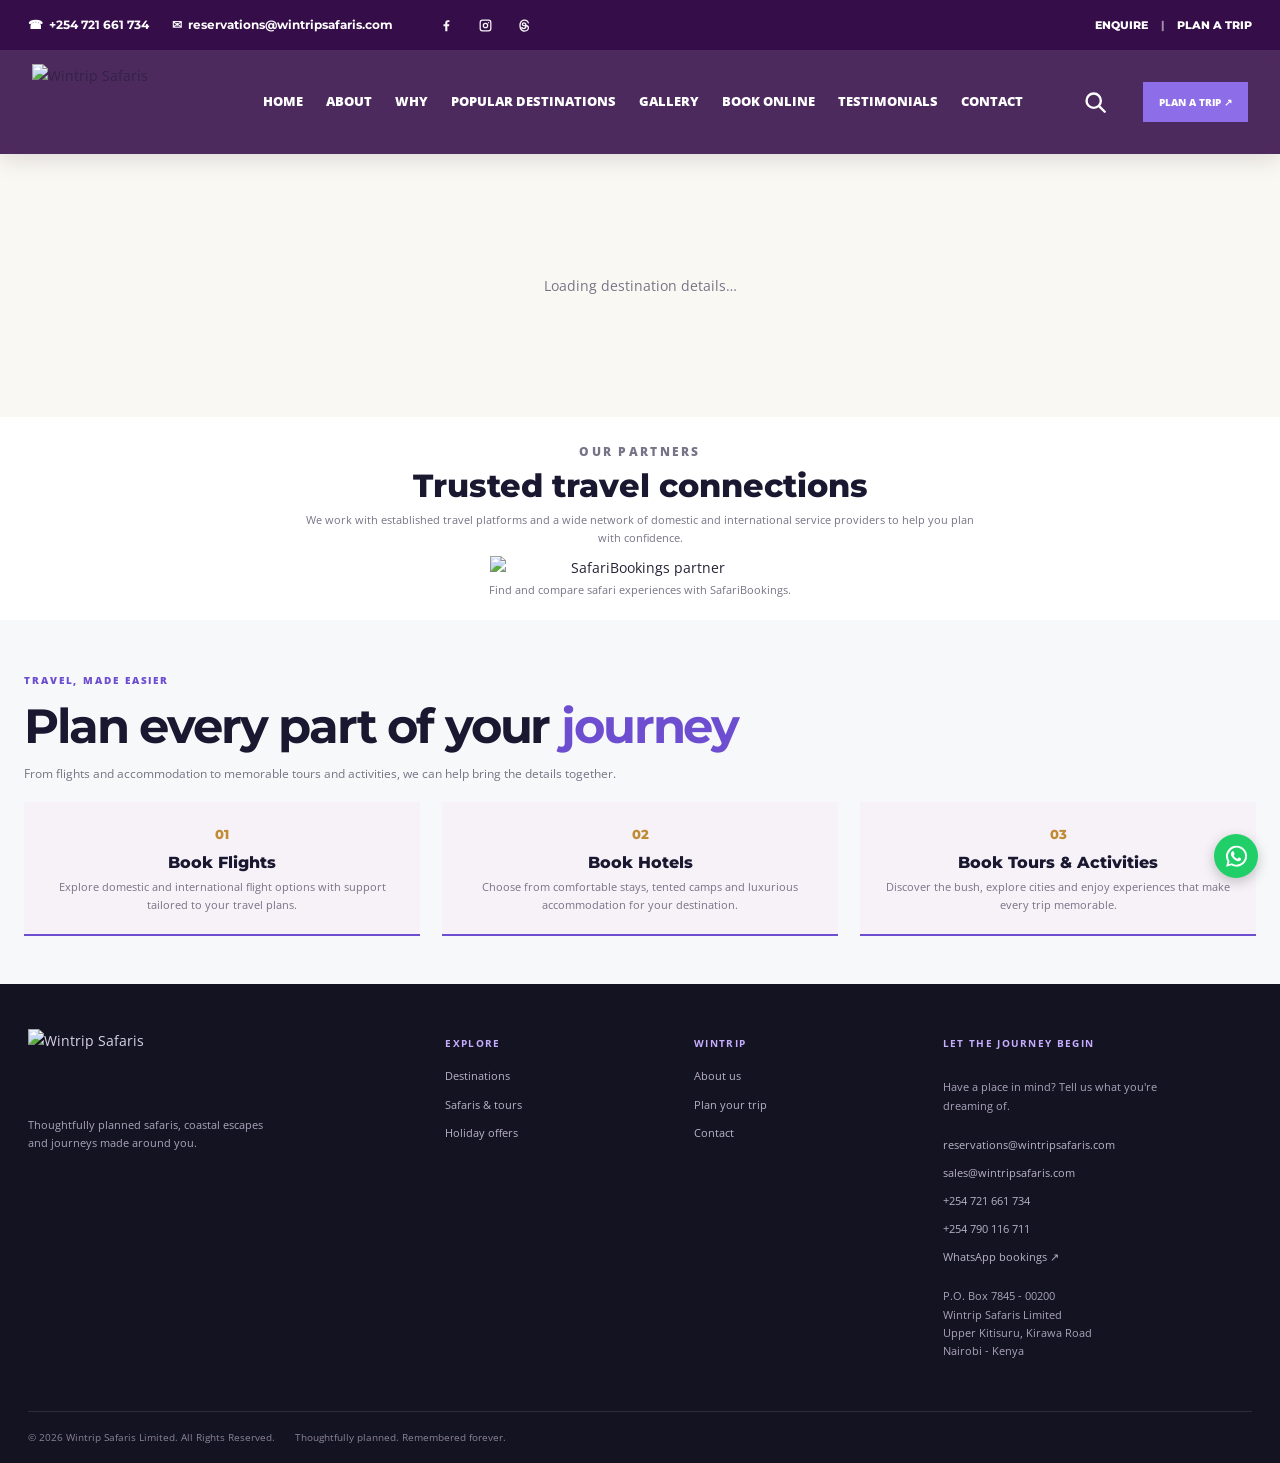
==== destination.html @ 926d9152 "Load destination slider and image-fit updates" ====
<!doctype html>
<html lang="en">
<head>
<meta charset="utf-8"><meta name="viewport" content="width=device-width, initial-scale=1">
<meta name="theme-color" content="#1a1830"><meta name="description" content="Explore destinations with Wintrip Safaris. Discover regional information, travel guidance and experiences.">
<title>Destination | Wintrip Safaris</title>
<link rel="preconnect" href="https://images.unsplash.com"><link rel="preconnect" href="https://fonts.googleapis.com"><link rel="preconnect" href="https://fonts.gstatic.com" crossorigin>
<link href="https://fonts.googleapis.com/css2?family=Kaushan+Script&family=Montserrat:wght@400;500;600;700;800&family=Open+Sans:wght@400;500;600;700&display=swap" rel="stylesheet">
<link rel="stylesheet" href="assets/css/style.css?v=14"><link rel="stylesheet" href="assets/css/destination.css?v=3">
</head>
<body>
<div class="topbar"><div class="topbar-inner"><div class="top-contact"><a href="tel:+254721661734">☎ &nbsp;+254 721 661 734</a><a href="mailto:reservations@wintripsafaris.com">✉ &nbsp;reservations@wintripsafaris.com</a></div><div class="socials" aria-label="Social links">
      <a href="https://www.facebook.com/wintripsafaris" target="_blank" rel="noopener" aria-label="Facebook" title="Facebook"><svg viewBox="0 0 24 24" aria-hidden="true"><path d="M13.4 21v-8h2.7l.4-3.1h-3.1v-2c0-.9.3-1.5 1.6-1.5h1.7V3.6c-.3 0-1.3-.1-2.5-.1-2.5 0-4.2 1.5-4.2 4.3v2.1H7.2V13H10v8z"/></svg></a>
      <a href="https://www.instagram.com/wintripsafaris" target="_blank" rel="noopener" aria-label="Instagram" title="Instagram"><svg viewBox="0 0 24 24" aria-hidden="true"><path d="M7.2 2.5h9.6a4.7 4.7 0 0 1 4.7 4.7v9.6a4.7 4.7 0 0 1-4.7 4.7H7.2a4.7 4.7 0 0 1-4.7-4.7V7.2a4.7 4.7 0 0 1 4.7-4.7zm0 2A2.7 2.7 0 0 0 4.5 7.2v9.6a2.7 2.7 0 0 0 2.7 2.7h9.6a2.7 2.7 0 0 0 2.7-2.7V7.2a2.7 2.7 0 0 0-2.7-2.7zm4.8 3a4.5 4.5 0 1 1 0 9 4.5 4.5 0 0 1 0-9zm0 2a2.5 2.5 0 1 0 0 5 2.5 2.5 0 0 0 0-5zm4.8-3.2a1.1 1.1 0 1 1 0 2.2 1.1 1.1 0 0 1 0-2.2z"/></svg></a>
      <a href="https://www.threads.com/@wintrip_safaris" target="_blank" rel="noopener" aria-label="Threads" title="Threads"><svg viewBox="0 0 24 24" aria-hidden="true"><path d="M12.1 2.3c-5.1 0-8.3 3.6-8.3 9.5 0 6.3 3.1 10 8.3 10 4.4 0 7.2-2.4 7.2-6.1 0-2.6-1.5-4.3-4.1-4.9-.5-2.5-1.9-3.8-4.1-3.8-2.1 0-3.5 1.3-3.5 3.2 0 1.7 1.2 2.8 3.4 3.1l2.1.3c-.2 1.5-1 2.3-2.4 2.3-1.2 0-2-.6-2.4-1.8l-2 .6c.6 2.1 2.2 3.2 4.5 3.2 2.7 0 4.4-1.7 4.5-4.4 1.2.4 1.9 1.2 1.9 2.4 0 2.5-1.9 4-5.1 4-4 0-6.2-2.9-6.2-8.1 0-4.7 2.2-7.5 6.2-7.5 2.9 0 4.7 1.5 5.3 4.5l2-.4c-.8-4-3.3-6.1-7.2-6.1zm-.7 9.1c-1.2-.2-1.8-.6-1.8-1.3s.6-1.2 1.5-1.2c1 0 1.6.6 1.9 1.9z"/></svg></a>
    </div><div class="top-account"><a href="index.html#contact">ENQUIRE</a><span>|</span><a href="index.html#contact">PLAN A TRIP</a></div></div></div>
<header class="header"><div class="header-inner"><a class="logo" href="index.html#home" aria-label="Wintrip Safaris home"><img src="https://www.wintripsafaris.com/assets/images/logo.gif" alt="Wintrip Safaris"></a><button class="nav-toggle" aria-label="Toggle navigation" aria-expanded="false">☰</button><nav class="nav" aria-label="Main navigation"><a href="index.html#home">Home</a><a href="index.html#about">About</a><a href="index.html#why-us">Why</a><a href="index.html#destinations">Popular Destinations</a><a href="gallery.php">Gallery</a><a href="index.html#contact">Book Online</a><a href="index.html#testimonials">Testimonials</a><a href="index.html#contact">Contact</a></nav><button class="header-search" type="button" aria-label="Open website search" aria-expanded="false" aria-controls="site-search-panel"><svg viewBox="0 0 24 24" aria-hidden="true"><circle cx="10.8" cy="10.8" r="6.6"></circle><path d="m16 16 5 5"></path></svg></button><div class="socials header-socials" aria-label="Social links">
      <a href="https://www.facebook.com/wintripsafaris" target="_blank" rel="noopener" aria-label="Facebook" title="Facebook"><svg viewBox="0 0 24 24" aria-hidden="true"><path d="M13.4 21v-8h2.7l.4-3.1h-3.1v-2c0-.9.3-1.5 1.6-1.5h1.7V3.6c-.3 0-1.3-.1-2.5-.1-2.5 0-4.2 1.5-4.2 4.3v2.1H7.2V13H10v8z"/></svg></a>
      <a href="https://www.instagram.com/wintripsafaris" target="_blank" rel="noopener" aria-label="Instagram" title="Instagram"><svg viewBox="0 0 24 24" aria-hidden="true"><path d="M7.2 2.5h9.6a4.7 4.7 0 0 1 4.7 4.7v9.6a4.7 4.7 0 0 1-4.7 4.7H7.2a4.7 4.7 0 0 1-4.7-4.7V7.2a4.7 4.7 0 0 1 4.7-4.7zm0 2A2.7 2.7 0 0 0 4.5 7.2v9.6a2.7 2.7 0 0 0 2.7 2.7h9.6a2.7 2.7 0 0 0 2.7-2.7V7.2a2.7 2.7 0 0 0-2.7-2.7zm4.8 3a4.5 4.5 0 1 1 0 9 4.5 4.5 0 0 1 0-9zm0 2a2.5 2.5 0 1 0 0 5 2.5 2.5 0 0 0 0-5zm4.8-3.2a1.1 1.1 0 1 1 0 2.2 1.1 1.1 0 0 1 0-2.2z"/></svg></a>
      <a href="https://www.threads.com/@wintrip_safaris" target="_blank" rel="noopener" aria-label="Threads" title="Threads"><svg viewBox="0 0 24 24" aria-hidden="true"><path d="M12.1 2.3c-5.1 0-8.3 3.6-8.3 9.5 0 6.3 3.1 10 8.3 10 4.4 0 7.2-2.4 7.2-6.1 0-2.6-1.5-4.3-4.1-4.9-.5-2.5-1.9-3.8-4.1-3.8-2.1 0-3.5 1.3-3.5 3.2 0 1.7 1.2 2.8 3.4 3.1l2.1.3c-.2 1.5-1 2.3-2.4 2.3-1.2 0-2-.6-2.4-1.8l-2 .6c.6 2.1 2.2 3.2 4.5 3.2 2.7 0 4.4-1.7 4.5-4.4 1.2.4 1.9 1.2 1.9 2.4 0 2.5-1.9 4-5.1 4-4 0-6.2-2.9-6.2-8.1 0-4.7 2.2-7.5 6.2-7.5 2.9 0 4.7 1.5 5.3 4.5l2-.4c-.8-4-3.3-6.1-7.2-6.1zm-.7 9.1c-1.2-.2-1.8-.6-1.8-1.3s.6-1.2 1.5-1.2c1 0 1.6.6 1.9 1.9z"/></svg></a>
    </div>
<a class="detail-header-cta" href="index.html#contact">PLAN A TRIP ↗</a></div></header>
  <div class="site-search-panel" id="site-search-panel" hidden>
  <form class="site-search-form" id="site-search-form" role="search">
    <svg viewBox="0 0 24 24" aria-hidden="true"><circle cx="10.8" cy="10.8" r="6.6"></circle><path d="m16 16 5 5"></path></svg>
    <input id="site-search-input" type="search" placeholder="Search destinations, tours and more..." autocomplete="off" aria-label="Search this website">
    <button type="button" class="site-search-close" aria-label="Close search">×</button>
  </form>
  <div class="site-search-results" id="site-search-results" aria-live="polite"><p>Try searching for a destination, safari or travel service.</p></div>
</div>
<main><div id="destination-detail"><div class="destination-loading">Loading destination details…</div></div></main>
<section class="partner-section" id="partners"><div class="partner-section-inner"><p class="eyebrow">OUR PARTNERS</p><h2>Trusted travel connections</h2><p>We work with established travel platforms and a wide network of domestic and international service providers to help you plan with confidence.</p><a class="partner-logo-link" href="https://www.safaribookings.com/" target="_blank" rel="noopener" aria-label="Visit SafariBookings"><img src="https://www.wintripsafaris.com/assets/images/safaribookings.png" alt="SafariBookings partner"></a><p class="partner-caption">Find and compare safari experiences with SafariBookings.</p></div></section>
<section class="section service-highlights" id="travel-services"><div class="section-heading"><div><p class="eyebrow">TRAVEL, MADE EASIER</p><h2>Plan every part of your <em>journey</em></h2><p>From flights and accommodation to memorable tours and activities, we can help bring the details together.</p></div></div><div class="service-highlight-grid"><article><span>01</span><h3>Book Flights</h3><p>Explore domestic and international flight options with support tailored to your travel plans.</p></article><article><span>02</span><h3>Book Hotels</h3><p>Choose from comfortable stays, tented camps and luxurious accommodation for your destination.</p></article><article><span>03</span><h3>Book Tours &amp; Activities</h3><p>Discover the bush, explore cities and enjoy experiences that make every trip memorable.</p></article></div></section><footer class="footer"><div class="footer-main"><div class="footer-brand"><a class="logo footer-logo" href="index.html#home"><img src="https://www.wintripsafaris.com/assets/images/logo.gif" alt="Wintrip Safaris"></a><p>Thoughtfully planned safaris, coastal escapes and journeys made around you.</p></div><div class="footer-links"><h3>EXPLORE</h3><a href="index.html#destinations">Destinations</a><a href="index.html#tours">Safaris &amp; tours</a><a href="index.html#offers">Holiday offers</a></div><div class="footer-links"><h3>WINTRIP</h3><a href="index.html#about">About us</a><a href="index.html#contact">Plan your trip</a><a href="index.html#contact">Contact</a></div><div class="footer-news"><h3>LET THE JOURNEY BEGIN</h3><p>Have a place in mind? Tell us what you're dreaming of.</p><a class="footer-email" href="mailto:reservations@wintripsafaris.com">reservations@wintripsafaris.com</a><a class="footer-email" href="mailto:sales@wintripsafaris.com">sales@wintripsafaris.com</a><a href="tel:+254721661734">+254 721 661 734</a><a href="tel:+254790116711">+254 790 116 711</a><a href="https://api.whatsapp.com/send/?phone=254790116711&text&type=phone_number&app_absent=0" target="_blank" rel="noopener">WhatsApp bookings ↗</a><p>P.O. Box 7845 - 00200<br>Wintrip Safaris Limited<br>Upper Kitisuru, Kirawa Road<br>Nairobi - Kenya</p></div></div><div class="footer-bottom"><span>© 2026 Wintrip Safaris Limited. All Rights Reserved.</span><span>Thoughtfully planned. Remembered forever.</span></div></footer>
<script src="assets/js/main.js?v=9" defer></script>

  <a class="floating-whatsapp" href="https://api.whatsapp.com/send/?phone=254790116711&text&type=phone_number&app_absent=0" target="_blank" rel="noopener" aria-label="Chat with Wintrip Safaris on WhatsApp" title="Chat with us on WhatsApp"><svg viewBox="0 0 32 32" aria-hidden="true"><path d="M16 3.2A12.4 12.4 0 0 0 5.3 21.9L3.7 28l6.3-1.6A12.4 12.4 0 1 0 16 3.2Zm0 22.5a10 10 0 0 1-5.1-1.4l-.4-.2-3.7 1 1-3.6-.2-.4A10.1 10.1 0 1 1 16 25.7Zm5.5-7.6c-.3-.2-1.8-.9-2.1-1s-.5-.2-.7.2-.8 1-1 1.2-.4.2-.7.1a8.2 8.2 0 0 1-2.5-1.5 9.3 9.3 0 0 1-1.7-2.1c-.2-.3 0-.5.1-.6l.5-.6c.2-.2.2-.3.3-.5s0-.4 0-.6-.7-1.7-1-2.3c-.2-.6-.5-.5-.7-.5h-.6c-.2 0-.6.1-.9.4s-1.2 1.2-1.2 2.8 1.2 3.2 1.4 3.4a13 13 0 0 0 5 4.4c.7.3 1.2.5 1.6.6.7.2 1.3.2 1.8.1.6-.1 1.8-.7 2-1.4.3-.7.3-1.3.2-1.4s-.2-.2-.5-.4Z"/></svg></a>
  <button class="back-to-top" type="button" aria-label="Back to top" title="Back to top"><svg viewBox="0 0 24 24" aria-hidden="true"><path d="M12 5 4.5 12.5l1.4 1.4 5.1-5.1V20h2V8.8l5.1 5.1 1.4-1.4z"/></svg></button>
</body></html>
---- assets/css/style.css ----
:root{--navy:#1a1830;--navy2:#24213f;--purple:#8d6de8;--purple2:#6d4ed0;--gold:#d6a85f;--cream:#faf8f3;--ink:#252235;--muted:#787487;--line:#e9e5ee;--white:#fff;--shadow:0 18px 50px #19162b16}
*{box-sizing:border-box}html{scroll-behavior:smooth;scroll-padding-top:100px}body{margin:0;background:var(--cream);color:var(--ink);font:14px/1.65 'Open Sans',sans-serif}a{color:inherit;text-decoration:none}button,input,select,textarea{font:inherit}button{cursor:pointer}
.topbar{background:var(--navy);color:#dfdce9;font-size:11px}.topbar-inner{max-width:1320px;margin:auto;padding:9px 28px;display:flex;align-items:center;gap:22px}.top-contact{display:flex;gap:20px}.socials{display:flex;gap:7px;margin-left:auto}.socials a,.footer-socials a{display:grid;place-items:center;width:25px;height:25px;border:1px solid #ffffff38;border-radius:50%;font-weight:700}.top-login{margin-left:15px;color:#f3d5a3;font-weight:700}.header{height:92px;background:#fff;position:sticky;top:0;z-index:30;box-shadow:0 4px 20px #1a18300c}.header-inner{height:100%;max-width:1320px;padding:0 28px;margin:auto;display:flex;align-items:center;justify-content:space-between;gap:28px}.logo{flex:0 0 165px;display:flex;align-items:center}.logo img{display:block;width:160px;height:65px;object-fit:contain}.nav{display:flex;align-items:center;gap:clamp(15px,2vw,29px);font-size:11px;text-transform:uppercase;letter-spacing:.07em;font-weight:700;white-space:nowrap}.nav a{padding:12px 0;border-bottom:2px solid transparent;color:#575367}.nav a:hover,.nav a.active{color:var(--purple2);border-color:var(--purple)}.nav-cta{background:var(--purple);color:white;padding:13px 17px;font-size:11px;letter-spacing:.07em;font-weight:700;white-space:nowrap}.nav-cta span{margin-left:12px}.nav-toggle{display:none}
.hero{height:min(690px,72vw);min-height:520px;position:relative;overflow:hidden;background:var(--navy);color:#fff}.hero-slide{position:absolute;inset:0;display:flex;align-items:center;padding:45px clamp(30px,9vw,135px);opacity:0;visibility:hidden;transition:opacity .75s; background-image:linear-gradient(90deg,#171529db 0%,#201d3bb0 43%,#1a183020 100%),var(--hero);background-position:center;background-size:cover}.hero-slide.active{opacity:1;visibility:visible}.hero-content{max-width:650px}.hero-kicker,.eyebrow{letter-spacing:.19em;font-size:10px;font-weight:800;text-transform:uppercase}.hero-kicker{color:#eacb9d}.hero h1{font:800 clamp(44px,6.4vw,82px)/1.05 Montserrat,sans-serif;letter-spacing:-.055em;margin:16px 0}.hero h1 span{display:block;color:#c4a8ff;font-weight:500}.hero-text{font-size:16px;color:#e6e2ee;max-width:470px;margin:0 0 27px}.gradient-btn{display:inline-flex;align-items:center;justify-content:space-between;gap:24px;padding:15px 18px;border:0;background:linear-gradient(100deg,var(--purple),#a187f3);color:#fff;font-size:10px;font-weight:800;letter-spacing:.08em}.gradient-btn b{font-size:16px}.hero-arrow{position:absolute;top:48%;transform:translateY(-50%);z-index:3;width:42px;height:42px;border:1px solid #ffffff75;background:#24213f66;color:white;font-size:28px}.hero-arrow.prev{left:22px}.hero-arrow.next{right:22px}.hero-dots{position:absolute;bottom:35px;left:clamp(30px,9vw,135px);display:flex;gap:9px;z-index:3}.hero-dots button{width:23px;height:3px;padding:0;border:0;background:#ffffff7a}.hero-dots button.active{background:#c3a6ff;width:44px}.hero-caption{position:absolute;right:clamp(30px,9vw,135px);bottom:31px;display:flex;gap:13px;align-items:center;letter-spacing:.2em;font-size:9px;color:#e5dfee}.caption-line{width:28px;height:1px;background:#c3a6ff}
.quick-search{position:relative;z-index:4;max-width:1120px;width:calc(100% - 50px);margin:-37px auto 0;background:#fff;box-shadow:var(--shadow);border-top:3px solid var(--purple);padding:0 24px 18px}.search-tabs{display:flex;gap:22px;border-bottom:1px solid var(--line);overflow:auto}.search-tab{padding:16px 4px 13px;border:0;border-bottom:2px solid transparent;background:transparent;white-space:nowrap;color:#878294;font-size:10px;font-weight:800;letter-spacing:.06em}.search-tab span{font-size:15px;color:var(--purple2);margin-right:6px}.search-tab.active{border-color:var(--purple);color:var(--navy)}.search-form{display:grid;grid-template-columns:1.1fr 1fr .9fr auto;align-items:end;gap:14px;padding-top:17px}.search-form label,.contact-form label{display:grid;gap:6px;color:#817b90;font-size:9px;letter-spacing:.08em;font-weight:800}.search-form select,.search-form input{width:100%;padding:9px 8px;border:1px solid var(--line);background:#fff;color:#413d52;outline-color:var(--purple);font-size:12px}.search-submit{height:39px;border:0;background:var(--navy2);color:white;padding:0 24px;letter-spacing:.1em;font-weight:800;font-size:10px}.search-submit b{margin-left:15px;font-size:15px}.search-feedback{margin:9px 0 0;font-size:11px;color:var(--purple2)}
.section{max-width:1320px;margin:auto;padding:95px 28px}.intro-section{display:grid;grid-template-columns:1fr 1fr;align-items:center;gap:70px;padding-top:110px;padding-bottom:85px}.eyebrow{color:var(--purple2)}.intro-copy h2,.section-heading h2,.offer-copy h2,.testimonial-copy h2,.contact-intro h2{font:700 clamp(31px,3.8vw,48px)/1.2 Montserrat,sans-serif;letter-spacing:-.045em;margin:12px 0 19px;color:var(--navy)}.intro-copy h2 em,.section-heading h2 em,.offer-copy h2 em,.testimonial-copy h2 em,.contact-intro h2 em{color:var(--purple2);font-style:normal}.intro-copy>p:not(.eyebrow){font-size:13px;line-height:1.9;color:var(--muted);max-width:510px}.under-link{display:inline-flex;align-items:center;gap:15px;margin-top:13px;color:var(--purple2);font-size:10px;font-weight:800;letter-spacing:.07em}.under-link span{font-size:18px}.intro-pictures{height:390px;position:relative}.intro-pictures img{position:absolute;object-fit:cover;box-shadow:0 18px 40px #1a18301c}.intro-large{width:78%;height:350px;left:0;top:0}.intro-small{width:48%;height:205px;right:0;bottom:0;border:8px solid var(--cream)}.intro-stamp{position:absolute;top:34px;right:0;background:var(--purple);color:white;padding:20px 17px;font-size:10px;line-height:1.65;letter-spacing:.11em;font-weight:800}
.section-heading{display:flex;align-items:end;justify-content:space-between;gap:25px;margin-bottom:26px}.section-heading h2{margin:8px 0}.section-heading>div>p:last-child{margin:0;color:var(--muted);font-size:12px}.destination-filters{display:flex;gap:8px;overflow:auto;padding:9px 0 20px}.filter{background:transparent;border:1px solid var(--line);padding:9px 17px;color:#7e788e;font-size:10px;font-weight:700;white-space:nowrap}.filter:hover,.filter.active{background:var(--navy);border-color:var(--navy);color:white}.destination-grid{display:grid;grid-template-columns:repeat(4,1fr);gap:20px}.destination-card{background:white;box-shadow:0 10px 30px #1a18300b;min-width:0}.destination-image{display:block;position:relative;height:230px;overflow:hidden;background:#e3deeb}.destination-image img{width:100%;height:100%;object-fit:cover;display:block;transition:transform .5s}.destination-card:hover .destination-image img{transform:scale(1.06)}.destination-country{position:absolute;left:13px;bottom:13px;background:var(--purple);color:white;padding:6px 9px;font-size:9px;font-weight:800;letter-spacing:.08em}.destination-card-body{padding:17px}.destination-card h3,.tour-body h3{font:700 18px Montserrat,sans-serif;color:var(--navy);margin:0 0 7px}.destination-card p,.tour-body p{font-size:11px;color:var(--muted);min-height:38px;margin:0}.destination-card-foot,.tour-foot{display:flex;align-items:center;justify-content:space-between;border-top:1px solid var(--line);margin-top:15px;padding-top:12px;font-size:9px;color:#827b92;font-weight:700}.destination-card-foot a,.tour-foot a{color:var(--purple2);font-weight:800;letter-spacing:.05em}
.offer-band{position:relative;min-height:430px;display:flex;align-items:center;gap:50px;padding:65px clamp(30px,10vw,150px);background:url('https://images.unsplash.com/photo-1500375592092-40eb2168fd21?auto=format&fit=crop&w=1800&q=85') center/cover;color:white;overflow:hidden}.offer-overlay{position:absolute;inset:0;background:linear-gradient(90deg,#19172ee8,#211c39c7 56%,#1b193c6b)}.offer-copy,.offer-badge{position:relative;z-index:1}.offer-copy{max-width:570px}.eyebrow.light{color:#e3cbff}.offer-copy h2{font-size:clamp(36px,4.6vw,58px);color:white;margin:15px 0}.offer-copy h2 em{color:#c4a7ff}.offer-copy>p:not(.eyebrow){color:#e4deef;max-width:470px;font-size:13px;margin-bottom:25px}.offer-badge{margin-left:auto;border:1px solid #ffffff8a;padding:22px 30px;text-align:center;transform:rotate(4deg);min-width:190px}.offer-badge small,.offer-badge span{display:block;font-size:9px;letter-spacing:.13em}.offer-badge strong{display:block;font:700 34px/1.1 Montserrat,sans-serif;color:#d3b8ff;margin:9px 0}.offer-badge span{color:#e4d9ef}
.tours-section{padding-top:88px;padding-bottom:88px}.tour-grid{display:grid;grid-template-columns:repeat(3,1fr);gap:22px}.tour-card{background:white;box-shadow:0 12px 32px #1a183010}.tour-image{height:235px;position:relative;overflow:hidden}.tour-image img{width:100%;height:100%;object-fit:cover;display:block;transition:transform .5s}.tour-card:hover .tour-image img{transform:scale(1.05)}.tour-type{position:absolute;bottom:14px;left:14px;background:#1e1b35e8;color:white;padding:7px 9px;font-size:9px;font-weight:800;letter-spacing:.08em}.tour-body{padding:20px}.tour-body p{min-height:58px}.stats-band{background:var(--navy);color:white;padding:35px clamp(25px,8vw,115px);display:grid;grid-template-columns:repeat(4,1fr);gap:20px}.stats-band>div{display:flex;align-items:center;gap:17px;border-right:1px solid #ffffff25}.stats-band>div:last-child{border:0}.stats-band strong{font:800 30px Montserrat,sans-serif;color:#c4a6ff}.stats-band span{font-size:11px;line-height:1.5;color:#e0dced}
.testimonial-section{display:grid;grid-template-columns:1fr 1fr;gap:65px;align-items:center}.testimonial-photo{min-height:390px;background:url('https://images.unsplash.com/photo-1516026672322-bc52d61a55d5?auto=format&fit=crop&w=1200&q=85') center/cover}.testimonial-copy h2{margin-bottom:10px}.quote-mark{font:78px/.9 Georgia;color:var(--purple);margin-top:16px}.testimonial-copy blockquote{margin:0 0 17px;color:#706b80;line-height:1.9;font-size:13px}.quote-author{font-size:9px;letter-spacing:.16em;font-weight:800;color:var(--navy)}.quote-dots{display:flex;gap:7px;margin-top:25px}.quote-dots span{width:6px;height:6px;background:#d8d0e8;border-radius:50%}.quote-dots span:first-child{background:var(--purple)}
.journal-section{padding-top:65px;background:#f1eef6;max-width:none;padding-left:max(28px,calc((100% - 1264px)/2));padding-right:max(28px,calc((100% - 1264px)/2))}.journal-grid{display:grid;grid-template-columns:repeat(3,1fr);gap:22px}.journal-card{background:white;padding-bottom:23px;box-shadow:0 10px 25px #1a18300b}.journal-card img{width:100%;height:215px;object-fit:cover;display:block}.journal-meta{font-size:9px;color:var(--purple2);letter-spacing:.09em;font-weight:800;padding:19px 20px 0}.journal-meta span{padding:0 7px;color:#aca4ba}.journal-card h3{margin:9px 20px;font:700 17px/1.45 Montserrat,sans-serif;color:var(--navy)}.journal-card p{margin:0 20px 17px;font-size:11px;color:var(--muted)}.journal-card>a{margin-left:20px;font-size:9px;color:var(--purple2);font-weight:800;letter-spacing:.08em}
.contact-section{background:var(--navy);color:white;padding:80px max(28px,calc((100% - 1264px)/2));display:grid;grid-template-columns:.85fr 1.15fr;gap:75px}.contact-intro h2{color:white;font-size:clamp(35px,4vw,50px)}.contact-intro h2 em{color:#c9afff}.contact-intro>p:not(.eyebrow){max-width:430px;font-size:12px;line-height:1.85;color:#d8d3e6}.contact-facts{display:grid;gap:12px;margin-top:24px;color:#d8c9ff;font-size:11px}.contact-form{background:white;padding:26px;color:var(--ink);display:grid;gap:15px}.form-row{display:grid;grid-template-columns:1fr 1fr;gap:14px}.contact-form label{font-size:9px}.contact-form input,.contact-form select,.contact-form textarea{width:100%;border:1px solid var(--line);background:#fcfbfe;padding:11px 12px;color:var(--ink);font-size:12px;outline-color:var(--purple)}.contact-form textarea{resize:vertical}.contact-form .gradient-btn{justify-self:start}.form-status{font-size:10px;color:var(--muted);margin:0}
.footer{background:#141321;color:#d8d3e6;padding:45px max(28px,calc((100% - 1264px)/2)) 0}.footer-main{display:grid;grid-template-columns:1.35fr .75fr .75fr 1.1fr;gap:38px;padding-bottom:40px}.footer-logo img{background:white;padding:3px 8px;border-radius:2px}.footer-brand p,.footer-news p{font-size:11px;color:#aaa4bb;max-width:250px}.footer-socials{display:flex;gap:8px;margin-top:18px}.footer-links,.footer-news{display:flex;flex-direction:column;align-items:flex-start;gap:10px}.footer-links h3,.footer-news h3{font-size:10px;letter-spacing:.13em;color:#c6adff;margin:6px 0}.footer-links a,.footer-news a{font-size:11px;color:#b9b3c8}.footer-links a:hover,.footer-news a:hover{color:white}.footer-email{overflow-wrap:anywhere}.footer-bottom{border-top:1px solid #ffffff1c;padding:17px 0;display:flex;justify-content:space-between;gap:20px;color:#898397;font-size:10px}
@media(max-width:1100px){.nav{gap:13px;font-size:10px}.logo{flex-basis:130px}.logo img{width:130px}.destination-grid{grid-template-columns:repeat(3,1fr)}.intro-section{gap:35px}.footer-main{grid-template-columns:1fr 1fr 1fr}.footer-news{grid-column:2/4}}
@media(max-width:820px){.top-contact span:first-child{display:none}.header{height:78px}.header-inner{gap:15px;padding:0 20px}.logo{flex-basis:140px}.logo img{width:138px}.nav-toggle{display:block;margin-left:auto;background:transparent;border:1px solid var(--line);color:var(--navy);font-size:20px;padding:5px 10px}.nav{display:none;position:absolute;top:78px;left:0;right:0;background:white;padding:15px 24px 25px;box-shadow:var(--shadow);flex-direction:column;align-items:stretch;gap:2px}.nav.open{display:flex}.nav a{padding:11px 0;border-bottom:1px solid var(--line)}.nav-cta{display:none}.hero{height:620px;min-height:0}.hero-slide{padding:40px 50px}.hero h1{font-size:clamp(40px,7.5vw,65px)}.hero-caption{display:none}.quick-search{margin-top:-25px;width:calc(100% - 30px);padding:0 16px 15px}.search-tabs{gap:15px}.search-tab{font-size:9px}.search-form{grid-template-columns:1fr 1fr}.search-submit{height:42px}.intro-section{grid-template-columns:1fr;padding-top:80px}.intro-pictures{max-width:600px;width:100%;margin:auto}.destination-grid{grid-template-columns:repeat(2,1fr)}.offer-band{padding:55px 30px}.offer-badge{display:none}.tour-grid{grid-template-columns:repeat(2,1fr)}.tour-card:last-child{display:none}.stats-band{grid-template-columns:repeat(2,1fr)}.stats-band>div:nth-child(2){border:0}.testimonial-section{grid-template-columns:1fr;gap:35px}.testimonial-photo{min-height:300px}.contact-section{grid-template-columns:1fr;gap:30px}.footer-main{grid-template-columns:1fr 1fr}.footer-news{grid-column:auto}}
@media(max-width:540px){.topbar-inner{padding:8px 14px;gap:9px}.top-contact{font-size:10px}.top-contact span:nth-child(2){display:none}.top-login{font-size:10px;margin-left:0}.socials a{width:22px;height:22px}.hero{height:590px}.hero-slide{padding:25px 27px;background-position:58% center}.hero-kicker{font-size:9px}.hero h1{font-size:43px}.hero-text{font-size:13px;max-width:290px}.hero-arrow{width:31px;height:35px;font-size:20px}.hero-arrow.prev{left:7px}.hero-arrow.next{right:7px}.hero-dots{left:28px;bottom:23px}.quick-search{width:calc(100% - 20px);padding:0 12px 13px}.search-tabs{gap:12px}.search-tab{padding:14px 2px 11px;font-size:8px}.search-tab span{display:none}.search-form{grid-template-columns:1fr}.search-form label{gap:4px}.search-submit{width:100%}.intro-section,.section{padding-left:19px;padding-right:19px}.intro-section{padding-top:70px;padding-bottom:60px}.intro-copy h2,.section-heading h2,.contact-intro h2{font-size:32px}.intro-pictures{height:300px}.intro-large{height:270px;width:82%}.intro-small{height:145px;width:49%;border-width:5px}.intro-stamp{padding:12px;font-size:8px}.section-heading{align-items:flex-start;flex-direction:column;gap:12px}.destination-grid{gap:10px}.destination-image{height:160px}.destination-card-body{padding:12px}.destination-card h3{font-size:15px}.destination-card p{font-size:10px;min-height:48px}.destination-card-foot{font-size:8px;flex-wrap:wrap;gap:8px}.offer-band{min-height:360px;padding:38px 22px}.offer-copy h2{font-size:37px}.tour-grid{grid-template-columns:1fr}.tour-card:last-child{display:block}.tour-image{height:220px}.stats-band{padding:25px 22px;gap:20px 10px}.stats-band strong{font-size:25px}.stats-band span{font-size:9px}.testimonial-section{padding-top:55px;padding-bottom:55px}.testimonial-photo{min-height:230px}.journal-section{padding-top:55px}.journal-grid{grid-template-columns:1fr}.journal-card img{height:190px}.contact-section{padding:55px 19px}.contact-form{padding:16px}.form-row{grid-template-columns:1fr}.footer-main{grid-template-columns:1fr 1fr;gap:25px 20px}.footer-brand{grid-column:1/-1}.footer-bottom{flex-direction:column;gap:5px}.topbar-inner{flex-wrap:wrap}}


/* Travelix-inspired upper hero layout — Wintrip Safaris branding/content */
:root{--travelix-purple:#3b0e50;--travelix-orange:#ff9f1c;--travelix-lilac:#a45bf1}
html{scroll-padding-top:90px}
.topbar{height:50px;background:#350d48;color:#fff;position:relative;z-index:52;font-family:Montserrat,'Open Sans',sans-serif}
.topbar-inner{height:50px;max-width:1700px;padding:0 28px;display:flex;align-items:center;gap:26px}
.top-contact{display:flex;gap:23px;align-items:center;font-size:12px;font-weight:700;white-space:nowrap}
.socials{display:flex;align-items:center;gap:24px;margin-left:20px}
.socials a{display:inline-grid;place-items:center;width:auto;height:auto;border:0;border-radius:0;color:#fff;font-size:15px;font-weight:800;opacity:.96}
.top-account{display:flex;align-items:center;gap:13px;margin-left:auto;white-space:nowrap;font-size:11px;font-weight:800}
.top-account a:hover{color:#ffb13b}
.top-account span{color:#a58bad}
.header{position:absolute;top:50px;left:0;right:0;z-index:50;height:215px;background:linear-gradient(180deg,rgba(54,13,73,.88),rgba(54,13,73,.74));box-shadow:none;border:0}
.header-inner{height:130px;max-width:1700px;padding:0 28px;display:grid;grid-template-columns:330px minmax(0,1fr) 45px;gap:28px;align-items:center}
.logo{flex:initial;width:300px;display:flex;align-items:center}
.logo img{width:285px;height:90px;max-width:100%;object-fit:contain;object-position:left center;filter:drop-shadow(0 1px 1px #1b112e40)}
.nav{justify-content:center;gap:clamp(22px,3.2vw,62px);font-size:15px;font-weight:800;letter-spacing:0}
.nav a{padding:10px 0;color:#fff;border-bottom:0;transition:color .2s}
.nav a:hover,.nav a.active{color:#ffaf31;border-color:transparent}
.header-search{border:0;background:transparent;color:white;font-size:36px;font-weight:400;line-height:1;cursor:pointer;padding:4px 0}
.header-search:hover{color:#ffae31}
.nav-toggle{display:none}
.travelix-hero{height:700px;min-height:640px;position:relative;margin-top:0;overflow:hidden;background:#271238;color:#fff}
.travelix-hero .hero-slides{position:absolute;inset:0}
.travelix-hero .hero-slide{position:absolute;inset:0;display:flex;justify-content:center;align-items:flex-start;text-align:center;padding:112px 25px 120px;background-image:linear-gradient(180deg,rgba(36,8,54,.45),rgba(36,8,54,.52)),linear-gradient(90deg,rgba(28,11,43,.38),rgba(28,11,43,.18)),var(--hero);background-position:center center;background-size:cover;background-repeat:no-repeat;opacity:0;visibility:hidden;transition:opacity .75s ease}
.travelix-hero .hero-slide.active{opacity:1;visibility:visible}
.travelix-hero .hero-content{position:relative;z-index:2;width:100%;max-width:1000px;margin:0 auto}
.travelix-hero .hero-kicker{display:none}
.travelix-hero .hero h1,.travelix-hero h1{font-family:Montserrat,sans-serif;font-size:clamp(72px,9vw,164px);font-weight:800;line-height:.78;letter-spacing:-.055em;color:#fff;margin:12px 0 0;text-transform:uppercase;display:flex;flex-direction:column;align-items:center;text-shadow:0 2px 3px #1b112e30}
.travelix-hero .hero-main-title{display:block;font-family:Montserrat,sans-serif;font-size:1em!important;line-height:.9;font-weight:800!important;letter-spacing:-.045em;color:white!important;text-transform:uppercase}
.travelix-hero .hero-script-title{display:block;font-family:'Kaushan Script',cursive!important;font-size:clamp(84px,10vw,160px)!important;line-height:.86;font-weight:400!important;letter-spacing:-.025em;color:#fff!important;text-transform:none;margin-top:4px}
.travelix-hero .hero-text{font-size:14px;line-height:1.5;letter-spacing:.06em;color:#f5eff7;max-width:550px;margin:24px auto 22px}
.travelix-hero .hero-cta{display:inline-flex;align-items:center;justify-content:center;gap:16px;min-width:325px;min-height:80px;margin:6px auto 0;padding:15px 31px;border-radius:50px;background:linear-gradient(105deg,#ff9b16 0%,#d46bc4 53%,#8a44f5 100%);color:#fff;font-size:14px;letter-spacing:0;font-weight:800;box-shadow:0 12px 35px #20103324}
.travelix-hero .hero-cta:hover{transform:translateY(-2px);filter:brightness(1.05)}
.travelix-hero .button-dots{display:inline-flex;gap:2px;color:#fff;font-size:15px;letter-spacing:-.06em}
.travelix-hero .hero-arrow{top:49%;width:45px;height:49px;border:2px solid #fff;border-radius:13px;background:rgba(36,18,51,.12);color:white;font-size:35px;font-weight:300;line-height:1;padding:0;z-index:6;transform:translateY(-50%)}
.travelix-hero .hero-arrow.prev{left:4.1%}.travelix-hero .hero-arrow.next{right:4.1%}
.travelix-hero .hero-arrow:hover{background:rgba(255,255,255,.16)}
.travelix-hero .hero-counter{position:absolute;right:4.1%;left:auto;bottom:14px;z-index:7;display:flex;gap:7px;align-items:center}
.travelix-hero .hero-counter button{width:auto;height:auto;padding:4px 0;border:0;background:transparent;color:#ffffff9c;font-size:16px;font-family:Montserrat,sans-serif;font-weight:800}
.travelix-hero .hero-counter button.active{color:#fff}
.travelix-search{position:relative;z-index:15;width:min(1660px,calc(100% - 110px));margin:-106px auto 0;padding:0 0 22px;background:#fff;border-top:0;border-radius:145px 145px 0 0;box-shadow:0 10px 45px #25143618;overflow:hidden;color:#333}
.travelix-search .search-tabs{display:grid;grid-template-columns:repeat(6,minmax(0,1fr));gap:0;overflow:visible;border:0;padding:0;margin:0}
.travelix-search .search-tab{height:134px;min-width:0;display:flex;align-items:center;justify-content:center;gap:13px;padding:20px 12px;border:0;border-bottom:0;background:#fff;color:#343434;font:800 17px/1.2 Montserrat,sans-serif;letter-spacing:0;white-space:nowrap;transition:background .2s,color .2s}
.travelix-search .search-tab .tab-icon{display:block;width:43px;height:43px;flex:0 0 43px;color:#ff9d1b}
.travelix-search .search-tab span{display:inline-block}
.travelix-search .search-tab:hover{background:#fff5e8}
.travelix-search .search-tab.active{background:#ffa019;color:#fff}
.travelix-search .search-tab.active .tab-icon{color:#fff}
.travelix-search .search-form{margin:0 28px;padding:22px 0 8px;border-top:1px solid #f0e9f0;grid-template-columns:1.2fr 1fr .85fr auto;gap:18px}
.travelix-search .search-form label{border:0;padding:0 10px;color:#8b8290;font-size:10px;letter-spacing:.08em}
.travelix-search .search-form select,.travelix-search .search-form input{padding:12px;border:1px solid #e7e0e9;background:#fff;font:12px 'Open Sans',sans-serif;color:#4d4655;border-radius:2px}
.travelix-search .search-submit{height:42px;background:#3a104b;color:white;border:0;padding:0 22px;font-size:10px;font-weight:800;letter-spacing:.06em}
.travelix-search .search-submit:hover{background:#682f86}
.travelix-search .search-feedback{margin:7px 32px 0;color:#6c4c82;font-size:11px}
.intro-section{padding-top:90px}
@media(max-width:1120px){
 .header-inner{grid-template-columns:235px minmax(0,1fr) 35px;gap:15px;padding:0 22px}
 .logo{width:225px}.logo img{width:220px;height:78px}
 .nav{gap:22px;font-size:12px}
 .travelix-search{width:calc(100% - 48px)}
 .travelix-search .search-tab{font-size:13px;gap:8px}
 .travelix-search .search-tab .tab-icon{width:35px;height:35px;flex-basis:35px}
}
@media(max-width:820px){
 .topbar-inner{padding:0 18px;gap:14px}
 .top-contact{font-size:10px;gap:10px}.top-contact span:nth-child(2){display:none}
 .socials{gap:13px;margin-left:5px}.socials a{font-size:12px}
 .top-account{font-size:9px;gap:8px}
 .header{height:170px}
 .header-inner{height:108px;grid-template-columns:1fr auto auto;gap:16px;padding:0 22px}
 .logo{width:190px}.logo img{width:185px;height:65px}
 .nav-toggle{display:block;grid-column:2;background:transparent;border:1px solid #ffffff75;border-radius:2px;color:#fff;font-size:23px;padding:5px 10px}
 .header-search{grid-column:3;font-size:30px}
 .nav{display:none;position:absolute;top:105px;left:16px;right:16px;background:#341044f7;padding:13px 20px 18px;box-shadow:0 15px 30px #160b24aa;flex-direction:column;align-items:stretch;gap:0;white-space:normal}
 .nav.open{display:flex}.nav a{padding:11px 0;border-bottom:1px solid #ffffff24;font-size:12px}
 .travelix-hero{height:650px;min-height:610px}
 .travelix-hero .hero-slide{padding:135px 22px 120px;background-position:center}
 .travelix-hero h1{font-size:clamp(62px,12vw,100px)}
 .travelix-hero .hero-script-title{font-size:clamp(75px,13vw,110px)!important}
 .travelix-hero .hero-text{font-size:12px;margin:18px auto}
 .travelix-hero .hero-cta{min-width:240px;min-height:61px;font-size:12px}
 .travelix-hero .hero-arrow{width:35px;height:40px;font-size:28px;border-radius:10px}
 .travelix-hero .hero-arrow.prev{left:12px}.travelix-hero .hero-arrow.next{right:12px}
 .travelix-search{width:calc(100% - 34px);margin-top:-76px;border-radius:75px 75px 0 0}
 .travelix-search .search-tabs{grid-template-columns:repeat(3,minmax(0,1fr))}
 .travelix-search .search-tab{height:80px;font-size:11px;padding:13px 7px;gap:8px}
 .travelix-search .search-tab .tab-icon{width:30px;height:30px;flex-basis:30px}
 .travelix-search .search-form{grid-template-columns:1fr 1fr;margin:0 18px;padding-top:18px}
 .travelix-search .search-submit{grid-column:1/-1}
 .intro-section{padding-top:65px}
}
@media(max-width:520px){
 .top-contact span:first-child{font-size:9px}.top-account{font-size:8px;gap:5px}
 .socials{gap:10px}.socials a{font-size:11px}
 .header-inner{padding:0 15px;gap:11px}.logo{width:153px}.logo img{width:150px;height:58px}
 .header{height:155px}
 .travelix-hero{height:595px;min-height:0}
 .travelix-hero .hero-slide{padding:128px 18px 105px;background-position:58% center}
 .travelix-hero h1{font-size:clamp(49px,12.5vw,70px);letter-spacing:-.06em}
 .travelix-hero .hero-script-title{font-size:clamp(68px,17vw,88px)!important;line-height:.9;margin-top:6px}
 .travelix-hero .hero-text{font-size:11px;max-width:270px;margin:15px auto}
 .travelix-hero .hero-cta{min-width:210px;min-height:54px;padding:12px 20px;margin-top:5px;font-size:10px}
 .travelix-hero .hero-arrow{top:47%;width:29px;height:34px;font-size:24px;border-radius:8px}
 .travelix-hero .hero-arrow.prev{left:7px}.travelix-hero .hero-arrow.next{right:7px}
 .travelix-hero .hero-counter{right:13px;bottom:8px}.travelix-hero .hero-counter button{font-size:11px}
 .travelix-search{width:calc(100% - 20px);margin-top:-52px;border-radius:52px 52px 0 0}
 .travelix-search .search-tabs{grid-template-columns:repeat(2,minmax(0,1fr))}
 .travelix-search .search-tab{height:68px;font-size:10px;justify-content:flex-start;padding-left:20px;gap:12px}
 .travelix-search .search-tab .tab-icon{width:29px;height:29px;flex-basis:29px}
 .travelix-search .search-form{grid-template-columns:1fr;margin:0 14px;padding-top:14px;gap:12px}
 .travelix-search .search-form label{padding:0}
 .travelix-search .search-submit{grid-column:auto;width:100%}
 .intro-section{padding-top:50px}
}


/* Mobile polish: compact Travelix-style header/hero and keep all six trip tabs visible. */
@media(max-width:820px){
  html,body{max-width:100%;overflow-x:hidden}
  .topbar{height:40px}
  .topbar-inner{height:40px;min-width:0;padding:0 14px;gap:10px}
  .top-contact{min-width:0;font-size:9px;gap:8px}
  .top-contact span:first-child{display:inline-block;white-space:nowrap}
  .top-contact span:nth-child(2){display:none}
  .socials{gap:10px;margin-left:4px;flex-shrink:0}
  .top-account{gap:7px;font-size:9px;flex-shrink:0}
  .header{top:40px;height:112px}
  .header-inner{height:78px;padding:0 16px;grid-template-columns:minmax(0,1fr) auto auto;gap:10px}
  .logo{width:160px;min-width:0}
  .logo img{width:158px;height:60px;object-position:left center}
  .nav-toggle{width:44px;height:44px;display:grid;place-items:center;padding:0;font-size:23px}
  .header-search{font-size:30px;padding:2px;min-width:30px}
  .nav{top:77px;left:12px;right:12px;z-index:80}
  .travelix-hero{height:555px;min-height:0}
  .travelix-hero .hero-slide{padding:105px 16px 94px;background-position:center center}
  .travelix-hero .hero-content{width:100%;max-width:100%;min-width:0}
  .travelix-hero h1{font-size:clamp(48px,10.7vw,82px);line-height:.84;letter-spacing:-.06em;max-width:100%;overflow-wrap:normal}
  .travelix-hero .hero-main-title{font-size:1em!important;white-space:nowrap}
  .travelix-hero .hero-script-title{font-size:clamp(68px,14vw,105px)!important;line-height:.9;margin-top:4px;white-space:nowrap}
  .travelix-hero .hero-text{font-size:12px;line-height:1.5;max-width:330px;margin:18px auto 17px;padding:0 5px}
  .travelix-hero .hero-cta{min-width:235px;width:min(78%,325px);min-height:58px;padding:12px 20px;margin-top:3px;font-size:11px;gap:10px}
  .travelix-hero .button-dots{font-size:12px;gap:1px}
  .travelix-hero .hero-arrow{width:34px;height:39px;font-size:27px;border-radius:9px;top:48%}
  .travelix-hero .hero-arrow.prev{left:10px}
  .travelix-hero .hero-arrow.next{right:10px}
  .travelix-hero .hero-counter{right:13px;bottom:8px}
  .travelix-search{width:calc(100% - 28px);max-width:100%;margin-top:-40px;border-radius:48px 48px 0 0;padding:0 0 14px;overflow:hidden}
  .travelix-search .search-tabs{display:grid;grid-template-columns:repeat(3,minmax(0,1fr));grid-auto-rows:75px;gap:0;overflow:visible;width:100%}
  .travelix-search .search-tab{height:75px;min-width:0;width:100%;display:flex;flex-direction:column;align-items:center;justify-content:center;gap:4px;padding:7px 3px;font-size:9px;line-height:1.15;text-align:center;white-space:nowrap}
  .travelix-search .search-tab .tab-icon{width:27px;height:27px;flex:0 0 27px}
  .travelix-search .search-tab span{display:block;max-width:100%;font-size:9px;letter-spacing:0}
  .travelix-search .search-form{grid-template-columns:minmax(0,1fr) minmax(0,1fr);gap:10px;margin:0 13px;padding:14px 0 4px;border-top:1px solid #f0e9f0}
  .travelix-search .search-form label{min-width:0;padding:0;font-size:8px;letter-spacing:.04em}
  .travelix-search .search-form label:first-child{grid-column:1/-1}
  .travelix-search .search-form select,.travelix-search .search-form input{min-width:0;width:100%;padding:10px 8px;font-size:11px}
  .travelix-search .search-submit{grid-column:1/-1;width:100%;height:42px;padding:0 14px;font-size:10px}
  .travelix-search .search-feedback{margin:5px 15px 0;font-size:10px}
  .intro-section{padding-top:55px}
}
@media(max-width:520px){
  .topbar{height:34px}
  .topbar-inner{height:34px;padding:0 12px;gap:7px}
  .top-contact{display:none}
  .socials{margin-left:0;gap:11px}
  .socials a{font-size:11px}
  .top-account{margin-left:auto;gap:6px;font-size:8px}
  .header{top:34px;height:100px}
  .header-inner{height:73px;padding:0 13px;gap:8px;grid-template-columns:minmax(0,1fr) 40px 30px}
  .logo{width:145px}
  .logo img{width:143px;height:54px}
  .nav-toggle{width:38px;height:40px;font-size:21px}
  .header-search{font-size:27px;min-width:28px}
  .nav{top:72px}
  .travelix-hero{height:520px}
  .travelix-hero .hero-slide{padding:98px 10px 80px;background-position:57% center}
  .travelix-hero h1{font-size:clamp(42px,11.4vw,60px);letter-spacing:-.065em}
  .travelix-hero .hero-script-title{font-size:clamp(61px,15.3vw,80px)!important;line-height:.9;margin-top:6px}
  .travelix-hero .hero-text{font-size:10px;max-width:270px;margin:15px auto 14px}
  .travelix-hero .hero-cta{width:224px;min-width:0;min-height:50px;padding:10px 17px;font-size:10px}
  .travelix-hero .hero-arrow{width:29px;height:34px;font-size:23px;top:47%;border-width:1.5px}
  .travelix-hero .hero-arrow.prev{left:6px}
  .travelix-hero .hero-arrow.next{right:6px}
  .travelix-hero .hero-counter{right:9px;bottom:6px}
  .travelix-hero .hero-counter button{font-size:10px}
  .travelix-search{width:calc(100% - 20px);margin-top:-32px;border-radius:35px 35px 0 0;padding-bottom:12px}
  .travelix-search .search-tabs{grid-template-columns:repeat(3,minmax(0,1fr));grid-auto-rows:66px}
  .travelix-search .search-tab{height:66px;gap:3px;padding:5px 2px;font-size:8px}
  .travelix-search .search-tab .tab-icon{width:24px;height:24px;flex-basis:24px}
  .travelix-search .search-tab span{font-size:8px}
  .travelix-search .search-form{grid-template-columns:minmax(0,1fr) minmax(0,1fr);gap:9px;margin:0 12px;padding-top:12px}
  .travelix-search .search-form label:first-child{grid-column:1/-1}
  .travelix-search .search-form select,.travelix-search .search-form input{font-size:10px;padding:9px 7px}
  .travelix-search .search-submit{grid-column:1/-1;height:39px}
  .section{padding-left:17px;padding-right:17px}
  .destination-grid{grid-template-columns:repeat(2,minmax(0,1fr))}
}


/* Wintrip-1 production header refinements and official white logo treatment */
.header{height:142px;background:linear-gradient(180deg,rgba(54,13,73,.70),rgba(54,13,73,.56));}
.header-inner{height:92px;}
.logo img{filter:brightness(0) invert(1) drop-shadow(0 1px 2px #160b24a0);}
.nav{gap:clamp(18px,2.5vw,44px);font-size:13px;}
.nav a{padding:8px 0;}
@media(max-width:820px){.header{height:112px;}.header-inner{height:78px;}.nav{top:77px;}}
@media(max-width:520px){.header{height:100px;}.header-inner{height:73px;}.nav{top:72px;}}


/* Newsletter component and consistent white brand mark */
.newsletter-section{max-width:1264px;margin:0 auto;padding:62px 28px;display:grid;grid-template-columns:1fr 1fr;gap:55px;align-items:center;background:#f1eef6}
.newsletter-copy h2{font:700 clamp(28px,3.2vw,40px)/1.2 Montserrat,sans-serif;color:var(--navy);letter-spacing:-.04em;margin:9px 0}
.newsletter-copy h2 em{font-style:normal;color:var(--purple2)}
.newsletter-copy>p:last-child{font-size:12px;color:var(--muted);line-height:1.8;max-width:450px;margin:0}
.newsletter-form{display:grid;grid-template-columns:minmax(0,1fr) auto;gap:10px}
.newsletter-form input{min-width:0;padding:14px 15px;border:1px solid #e3ddea;background:white;color:var(--ink);font:12px 'Open Sans',sans-serif;outline-color:var(--purple)}
.newsletter-form button{border:0;background:var(--purple);color:white;padding:0 18px;font-size:10px;font-weight:800;letter-spacing:.06em;white-space:nowrap}
.newsletter-form button:disabled{opacity:.65;cursor:wait}
.newsletter-form>p{grid-column:1/-1;margin:0;color:var(--muted);font-size:10px}
.footer-logo img{background:transparent!important;padding:0!important;filter:brightness(0) invert(1) drop-shadow(0 1px 2px #0008)!important}
@media(max-width:820px){.newsletter-section{padding:48px 24px;grid-template-columns:1fr;gap:22px}}
@media(max-width:520px){.newsletter-section{padding:42px 18px}.newsletter-form{grid-template-columns:1fr}.newsletter-form button{min-height:42px}}


/* White Wintrip wordmark: invert the dark artwork and screen out its white canvas. */
.logo img,
.footer-logo img {
  background: transparent !important;
  filter: grayscale(1) invert(1) contrast(1.1) !important;
  mix-blend-mode: screen;
}


/* Final header, standalone white logo and sticky navigation refinements */
html{scroll-padding-top:112px}
.header{
  position:sticky!important;
  top:0!important;
  height:104px!important;
  margin-top:0!important;
  margin-bottom:-104px!important;
  background:rgba(53,13,72,.88)!important;
  backdrop-filter:blur(8px);
  box-shadow:0 5px 22px rgba(20,8,31,.13)!important;
  z-index:100!important;
}
.header-inner{height:104px!important;grid-template-columns:190px minmax(0,1fr) 38px!important;padding:0 32px!important;gap:22px!important}
.logo{width:180px!important;flex:0 0 180px!important}
.logo img{
  width:174px!important;height:76px!important;object-fit:contain!important;
  background:transparent!important;padding:0!important;border:0!important;border-radius:0!important;
  filter:none!important;mix-blend-mode:lighten!important;
}
.footer-logo img{filter:none!important;mix-blend-mode:lighten!important;background:transparent!important;padding:0!important}
.nav{gap:clamp(18px,2.5vw,42px)!important;font-size:13px!important}
.nav a{padding:8px 0!important}
.topbar{z-index:101!important}
@media(max-width:820px){
 html{scroll-padding-top:82px}
 .header{height:78px!important;margin-bottom:-78px!important}
 .header-inner{height:78px!important;grid-template-columns:minmax(0,1fr) auto!important;padding:0 18px!important}
 .logo{width:150px!important;flex-basis:150px!important}
 .logo img{width:148px!important;height:62px!important}
 .nav-toggle{grid-column:2!important;color:#fff!important;border-color:#ffffff75!important}
 .header-search,.detail-header-cta{display:none!important}
 .nav{top:78px!important;left:12px!important;right:12px!important;background:#351047!important}
 .nav a{color:#fff!important}
}
@media(max-width:520px){
 .header{height:72px!important;margin-bottom:-72px!important}
 .header-inner{height:72px!important}
 .logo{width:132px!important;flex-basis:132px!important}
 .logo img{width:130px!important;height:56px!important}
 .nav{top:72px!important}
}
.contact-facts a,.footer a{overflow-wrap:anywhere}
.contact-facts .contact-label{color:#fff;font-weight:800}
.partner-section{padding:58px 28px;background:#f4f0f6;text-align:center}
.partner-section-inner{max-width:1264px;margin:auto}
.partner-section h2{font:700 clamp(25px,3vw,36px)/1.2 Montserrat,sans-serif;color:var(--navy);margin:8px 0 12px}
.partner-section p{max-width:760px;margin:0 auto;color:var(--muted);font-size:12px;line-height:1.8}
.partner-types{display:flex;justify-content:center;flex-wrap:wrap;gap:12px;margin-top:22px}
.partner-types span{padding:9px 16px;border:1px solid #ded5e8;background:#fff;color:#55476a;font-size:10px;font-weight:800;letter-spacing:.04em}
@media(max-width:520px){.partner-section{padding:42px 18px}.partner-types{gap:8px}.partner-types span{padding:8px 11px}}


/* Confirmed official partner and travel service cards */
.partner-section{padding:64px 24px;background:#fff;text-align:center}
.partner-section-inner{max-width:1100px;margin:0 auto}
.partner-section h2{font:800 clamp(28px,3.4vw,42px)/1.15 Montserrat,sans-serif;color:var(--navy);margin:10px 0 14px}
.partner-section-inner>p:not(.eyebrow){max-width:720px;margin:0 auto;color:var(--muted);font-size:14px;line-height:1.8}
.partner-logo-link{display:inline-flex;align-items:center;justify-content:center;margin:28px auto 12px;padding:12px 20px;max-width:min(620px,100%)}
.partner-logo-link img{display:block;width:min(570px,78vw);max-height:190px;object-fit:contain}
.partner-section-inner .partner-caption{font-size:12px;color:var(--muted)}
.service-highlights{padding-top:66px;padding-bottom:72px}
.service-highlight-grid{display:grid;grid-template-columns:repeat(3,minmax(0,1fr));gap:22px;margin-top:28px}
.service-highlight-grid article{padding:30px 26px;background:#f6f2f8;border-bottom:3px solid var(--purple2)}
.service-highlight-grid article>span{font:800 13px Montserrat,sans-serif;color:#c18b34}
.service-highlight-grid h3{font:800 19px Montserrat,sans-serif;color:var(--navy);margin:14px 0 10px}
.service-highlight-grid p{font-size:13px;line-height:1.8;color:var(--muted);margin:0}
@media(max-width:700px){.service-highlight-grid{grid-template-columns:1fr}.partner-section{padding:48px 18px}.partner-logo-link{margin-top:20px}}


/* Fixed WhatsApp contact shortcut, visible while scrolling */
.floating-whatsapp{position:fixed;right:28px;bottom:26px;z-index:9999;width:66px;height:66px;border-radius:50%;display:flex;align-items:center;justify-content:center;background:#20cf68;color:#fff;box-shadow:0 7px 22px rgba(0,0,0,.24);transition:transform .2s ease,box-shadow .2s ease}
.floating-whatsapp:hover{transform:translateY(-3px) scale(1.04);box-shadow:0 10px 26px rgba(0,0,0,.28)}
.floating-whatsapp svg{width:39px;height:39px;fill:currentColor}
@media(max-width:600px){.floating-whatsapp{right:16px;bottom:18px;width:58px;height:58px}.floating-whatsapp svg{width:34px;height:34px}}


/* Compact partner band, balanced service cards, and tidy trip search tabs */
.partner-section{padding:24px 24px 22px!important;background:#fff!important}
.partner-section-inner{max-width:1160px!important}
.partner-section h2{font-size:clamp(23px,2.6vw,32px)!important;margin:5px 0 7px!important}
.partner-section-inner>p:not(.eyebrow){font-size:11px!important;line-height:1.55!important;max-width:680px!important}
.partner-logo-link{margin:10px auto 2px!important;padding:0!important;max-width:340px!important}
.partner-logo-link img{width:min(300px,70vw)!important;max-height:90px!important}
.partner-section-inner .partner-caption{font-size:10px!important;line-height:1.4!important}
.service-highlights{width:100%;max-width:none!important;margin:0!important;padding:42px max(24px,calc((100% - 1264px)/2)) 48px!important;box-sizing:border-box!important;overflow:hidden;background:#f7f8fa}
.service-highlights .section-heading{margin:0 auto 18px!important;max-width:1264px}
.service-highlight-grid{width:100%;max-width:1264px;margin:0 auto!important;display:grid!important;grid-template-columns:repeat(3,minmax(0,1fr))!important;gap:22px!important;box-sizing:border-box}
.service-highlight-grid article{min-width:0!important;width:100%!important;box-sizing:border-box!important;text-align:center;padding:20px 18px!important;border-bottom:2px solid var(--purple2)!important;overflow-wrap:anywhere}
.service-highlight-grid h3{font-size:16px!important;margin:8px 0 6px!important}
.service-highlight-grid p{font-size:11px!important;line-height:1.65!important}
.travelix-search{width:min(1660px,calc(100% - 110px))!important;max-width:1660px!important;overflow:hidden!important;border-radius:140px 140px 0 0!important}
.travelix-search .search-tabs{display:grid!important;grid-template-columns:repeat(6,minmax(0,1fr))!important;width:100%!important;min-width:0!important;gap:0!important;overflow:hidden!important}
.travelix-search .search-tab{width:100%!important;min-width:0!important;max-width:100%!important;justify-content:center!important;gap:clamp(6px,1vw,13px)!important;padding:16px clamp(5px,1vw,14px)!important;font-size:clamp(10px,1vw,16px)!important;white-space:nowrap!important;overflow:hidden!important}
.travelix-search .search-tab .tab-icon{width:clamp(25px,2.6vw,43px)!important;height:clamp(25px,2.6vw,43px)!important;flex:0 0 clamp(25px,2.6vw,43px)!important}
.travelix-search .search-tab span{min-width:0!important;white-space:nowrap!important;font-size:inherit!important}
.travelix-hero .hero-counter{display:none!important}
.floating-whatsapp{right:22px!important;bottom:22px!important;width:44px!important;height:44px!important;box-shadow:0 4px 13px rgba(0,0,0,.22)!important}
.floating-whatsapp svg{width:27px!important;height:27px!important}
@media(max-width:820px){
 .partner-section{padding:20px 18px!important}
 .partner-logo-link img{max-height:78px!important}
 .service-highlights{padding:32px 18px 38px!important}
 .service-highlight-grid{grid-template-columns:repeat(3,minmax(0,1fr))!important;gap:10px!important}
 .service-highlight-grid article{padding:16px 9px!important}
 .travelix-search{width:calc(100% - 28px)!important;border-radius:48px 48px 0 0!important}
 .travelix-search .search-tabs{grid-template-columns:repeat(3,minmax(0,1fr))!important;grid-auto-rows:75px!important}
 .travelix-search .search-tab{white-space:normal!important;flex-direction:column!important;gap:4px!important;padding:7px 3px!important;font-size:9px!important}
 .travelix-search .search-tab span{white-space:normal!important;text-align:center}
 .floating-whatsapp{right:16px!important;bottom:18px!important;width:42px!important;height:42px!important}
 .floating-whatsapp svg{width:26px!important;height:26px!important}
}
@media(max-width:520px){
 .service-highlight-grid{grid-template-columns:1fr!important;gap:12px!important}
 .service-highlight-grid article{padding:18px 14px!important}
 .travelix-search .search-tabs{grid-template-columns:repeat(3,minmax(0,1fr))!important;grid-auto-rows:66px!important}
 .floating-whatsapp{right:14px!important;bottom:16px!important;width:40px!important;height:40px!important}
 .floating-whatsapp svg{width:24px!important;height:24px!important}
}


/* Newsletter form: email field first, full-width subscribe button beneath */
.newsletter-form{display:flex!important;flex-direction:column!important;align-items:stretch!important;gap:10px!important;width:100%!important}
.newsletter-form input{display:block!important;width:100%!important;min-height:52px!important;box-sizing:border-box!important}
.newsletter-form button{display:block!important;width:100%!important;min-height:42px!important;box-sizing:border-box!important}
.newsletter-form>p{width:100%!important;margin:4px 0 0!important}
/* Recognisable social brand marks */
.socials a,.footer-socials a{display:inline-flex!important;align-items:center!important;justify-content:center!important}
.socials svg,.footer-socials svg{display:block!important;width:15px!important;height:15px!important;fill:currentColor!important}
.footer-socials svg{width:16px!important;height:16px!important}
.back-to-top{position:fixed;right:22px;bottom:76px;z-index:9998;width:44px;height:44px;border:0;border-radius:50%;display:flex;align-items:center;justify-content:center;background:#6d4ed0;color:#fff;box-shadow:0 4px 13px rgba(0,0,0,.22);cursor:pointer;opacity:0;visibility:hidden;pointer-events:none;transform:translateY(8px);transition:opacity .2s ease,transform .2s ease,visibility .2s ease}
.back-to-top.is-visible{opacity:1;visibility:visible;pointer-events:auto;transform:translateY(0)}
.back-to-top svg{width:23px;height:23px;fill:currentColor}
.footer-bottom{justify-content:flex-start!important}
@media(max-width:600px){.back-to-top{right:14px;bottom:66px;width:40px;height:40px}.back-to-top svg{width:21px;height:21px}}


/* Keep social brand icons clearly visible in white on dark surfaces */
.socials a,.footer-socials a{color:#fff!important}
.socials svg,.footer-socials svg{fill:#fff!important;color:#fff!important}
.header-socials{display:flex!important;align-items:center!important;gap:7px!important;margin:0 0 0 8px!important;flex:0 0 auto!important}
.header-socials a{width:25px!important;height:25px!important;border-color:rgba(255,255,255,.6)!important;color:#fff!important;background:transparent!important}
.header-socials svg{width:14px!important;height:14px!important;fill:#fff!important}
.footer-socials a{border-color:rgba(255,255,255,.6)!important;color:#fff!important}
.footer-socials svg{fill:#fff!important}
@media(max-width:1100px){.header-socials{gap:4px!important;margin-left:3px!important}.header-socials a{width:22px!important;height:22px!important}}
@media(max-width:900px){.header-socials{display:none!important}}


/* Subscribe to Wintrip: compact card layout inspired by the supplied reference */
.newsletter-section{max-width:none!important;margin:0!important;padding:62px 24px!important;display:flex!important;justify-content:center!important;align-items:center!important;background:#f5f3fa!important}
.newsletter-card{width:min(620px,100%)!important;padding:30px 36px 24px!important;background:#fff!important;border:1px solid #ebe6f3!important;border-radius:9px!important;box-shadow:0 8px 24px rgba(31,24,56,.09)!important}
.newsletter-card h2{font:700 20px/1.3 Montserrat,sans-serif!important;color:var(--navy)!important;margin:0 0 18px!important;letter-spacing:-.02em!important}
.newsletter-card .newsletter-form{display:grid!important;grid-template-columns:minmax(0,1fr) 132px!important;gap:9px!important;align-items:stretch!important;width:100%!important}
.newsletter-card .newsletter-form input{width:100%!important;min-width:0!important;height:48px!important;padding:0 17px!important;border:1px solid #ded8e9!important;border-radius:28px!important;background:#fff!important;font-size:12px!important;color:var(--ink)!important}
.newsletter-card .newsletter-form button{width:100%!important;height:48px!important;border:0!important;border-radius:28px!important;background:var(--purple2)!important;color:#fff!important;font-size:10px!important;font-weight:800!important;letter-spacing:.04em!important;padding:0 14px!important}
.newsletter-card .newsletter-form button:hover{background:var(--purple)!important}
.newsletter-card .newsletter-form>p{grid-column:1/-1!important;margin:0!important;font-size:10px!important;color:var(--muted)!important}
.newsletter-social-row{display:flex!important;align-items:center!important;justify-content:center!important;gap:15px!important;border-top:1px solid #ebe7f0!important;margin-top:23px!important;padding-top:20px!important;color:var(--purple2)!important}
.newsletter-social-row>span{font-size:12px!important;font-weight:700!important;margin-right:4px!important}
.newsletter-social-row a{width:42px!important;height:42px!important;display:inline-flex!important;align-items:center!important;justify-content:center!important;border-radius:50%!important;background:var(--purple2)!important;color:#fff!important;transition:transform .2s ease,background .2s ease!important}
.newsletter-social-row a:hover{transform:translateY(-3px)!important;background:var(--purple)!important}
.newsletter-social-row svg{width:21px!important;height:21px!important;fill:#fff!important}
@media(max-width:560px){.newsletter-section{padding:38px 16px!important}.newsletter-card{padding:24px 18px 20px!important}.newsletter-card .newsletter-form{grid-template-columns:1fr!important}.newsletter-card .newsletter-form button{height:44px!important}.newsletter-social-row{gap:10px!important;flex-wrap:wrap!important}.newsletter-social-row>span{width:100%!important;text-align:center!important;margin:0 0 3px!important}.newsletter-social-row a{width:38px!important;height:38px!important}}


/* Restore the original two-column newsletter layout: copy left, compact subscribe card right */
.newsletter-section{max-width:1264px!important;margin:0 auto!important;padding:62px 28px!important;display:grid!important;grid-template-columns:minmax(0,1fr) minmax(360px,.9fr)!important;gap:55px!important;align-items:center!important;background:#f1eef6!important}
.newsletter-copy{display:block!important;min-width:0!important}
.newsletter-copy h2{font:700 clamp(28px,3.2vw,40px)/1.2 Montserrat,sans-serif!important;color:var(--navy)!important;letter-spacing:-.04em!important;margin:9px 0!important}
.newsletter-copy h2 em{font-style:normal!important;color:var(--purple2)!important}
.newsletter-copy>p:last-child{font-size:12px!important;color:var(--muted)!important;line-height:1.8!important;max-width:450px!important;margin:0!important}
.newsletter-card{width:100%!important;min-width:0!important;padding:25px 26px 20px!important;background:#fff!important;border:1px solid #ebe6f3!important;border-radius:9px!important;box-shadow:0 8px 24px rgba(31,24,56,.09)!important}
.newsletter-card h2{font:700 18px/1.3 Montserrat,sans-serif!important;color:var(--navy)!important;margin:0 0 15px!important;letter-spacing:-.02em!important}
.newsletter-card .newsletter-form{display:grid!important;grid-template-columns:minmax(0,1fr) 112px!important;gap:8px!important;align-items:stretch!important;width:100%!important}
.newsletter-card .newsletter-form input{width:100%!important;min-width:0!important;height:44px!important;padding:0 14px!important;border:1px solid #ded8e9!important;border-radius:25px!important;background:#fff!important;font-size:11px!important;color:var(--ink)!important}
.newsletter-card .newsletter-form button{width:100%!important;height:44px!important;border:0!important;border-radius:25px!important;background:var(--purple2)!important;color:#fff!important;font-size:9px!important;font-weight:800!important;letter-spacing:.04em!important;padding:0 10px!important}
.newsletter-card .newsletter-form>p{grid-column:1/-1!important;margin:0!important;font-size:9px!important;color:var(--muted)!important}
.newsletter-social-row{display:flex!important;align-items:center!important;justify-content:flex-start!important;gap:10px!important;border-top:1px solid #ebe7f0!important;margin-top:15px!important;padding-top:13px!important;color:var(--purple2)!important}
.newsletter-social-row>span{display:none!important}
.newsletter-social-row a{width:34px!important;height:34px!important;display:inline-flex!important;align-items:center!important;justify-content:center!important;border-radius:50%!important;background:var(--purple2)!important;color:#fff!important}
.newsletter-social-row svg{width:17px!important;height:17px!important;fill:#fff!important}
/* Keep the header reserved for the logo, navigation and search control only */
.header{height:104px!important;margin-bottom:0!important;position:sticky!important;top:0!important;z-index:100!important}
.header-inner{height:104px!important;display:flex!important;grid-template-columns:none!important;align-items:center!important;justify-content:space-between!important;gap:clamp(12px,2vw,28px)!important;padding:0 32px!important}
.header-socials{display:none!important}
.nav{flex:1 1 auto!important;justify-content:center!important;min-width:0!important;gap:clamp(12px,1.8vw,28px)!important}
.header-search{display:flex!important;flex:0 0 42px!important;align-items:center!important;justify-content:center!important;width:42px!important;height:42px!important;border:1px solid rgba(255,255,255,.55)!important;border-radius:50%!important;background:transparent!important;color:#fff!important;font-size:25px!important;line-height:1!important}
.quick-search.travelix-search{position:relative!important;z-index:5!important;width:min(1660px,calc(100% - 110px))!important;max-width:1660px!important;margin:-38px auto 0!important;display:block!important;overflow:hidden!important}
.quick-search .search-tabs{display:grid!important;grid-template-columns:repeat(6,minmax(0,1fr))!important;width:100%!important;min-width:0!important;gap:0!important;overflow:hidden!important}
.quick-search .search-tab{display:flex!important;align-items:center!important;justify-content:center!important;min-width:0!important;width:100%!important;gap:clamp(6px,1vw,13px)!important;padding:16px clamp(5px,1vw,14px)!important;white-space:nowrap!important}
.quick-search .search-form{display:grid!important;grid-template-columns:minmax(0,1.1fr) minmax(0,1fr) minmax(0,.9fr) auto!important;align-items:end!important;gap:14px!important;padding-top:17px!important}
.quick-search .search-form label{min-width:0!important}
.quick-search .search-form select,.quick-search .search-form input{width:100%!important;min-width:0!important}
@media(max-width:820px){.newsletter-section{grid-template-columns:1fr!important;gap:20px!important;padding:42px 22px!important}.header{height:78px!important;margin-bottom:0!important}.header-inner{height:78px!important;display:flex!important;grid-template-columns:none!important;padding:0 18px!important}.nav{flex:0 0 auto!important;justify-content:flex-start!important}.header-search{display:none!important}.quick-search.travelix-search{width:calc(100% - 28px)!important;margin:-28px auto 0!important}.quick-search .search-tabs{grid-template-columns:repeat(3,minmax(0,1fr))!important;grid-auto-rows:75px!important}.quick-search .search-tab{flex-direction:column!important;white-space:normal!important;gap:4px!important;padding:7px 3px!important}.quick-search .search-form{grid-template-columns:1fr 1fr!important}}
@media(max-width:560px){.newsletter-section{padding:34px 16px!important}.newsletter-card{padding:21px 17px 17px!important}.newsletter-card .newsletter-form{grid-template-columns:1fr!important}.newsletter-card .newsletter-form button{height:42px!important}.newsletter-social-row{justify-content:center!important}.quick-search .search-tabs{grid-template-columns:repeat(3,minmax(0,1fr))!important;grid-auto-rows:66px!important}.quick-search .search-form{grid-template-columns:1fr!important}.quick-search.travelix-search{margin-top:-18px!important}}


/* Approved full-width, card-free Wintrip subscription layout */
.newsletter-section{width:100%!important;max-width:none!important;margin:0!important;padding:clamp(54px,6vw,92px) clamp(28px,4.2vw,84px)!important;box-sizing:border-box!important;display:grid!important;grid-template-columns:minmax(0,1fr) minmax(0,1fr)!important;gap:clamp(36px,6vw,110px)!important;align-items:center!important;background:#f2eff8!important;position:relative!important;overflow:hidden!important}
.newsletter-copy,.newsletter-card{position:relative!important;z-index:1!important;min-width:0!important}
.newsletter-copy .eyebrow{font-size:clamp(10px,.9vw,14px)!important;letter-spacing:.2em!important;font-weight:800!important;color:var(--purple2)!important;margin:0 0 18px!important}
.newsletter-copy h2{font:800 clamp(32px,3.4vw,58px)/1.12 Montserrat,sans-serif!important;color:#19172d!important;letter-spacing:-.045em!important;margin:0 0 18px!important}
.newsletter-copy h2 em{font-style:normal!important;color:var(--purple2)!important}
.newsletter-copy>p:last-child{font-size:clamp(13px,1.1vw,19px)!important;color:#817d91!important;line-height:1.65!important;max-width:650px!important;margin:0!important}
.newsletter-card{width:100%!important;min-width:0!important;padding:0!important;background:transparent!important;border:0!important;border-radius:0!important;box-shadow:none!important}
.newsletter-card h2{font:750 clamp(20px,1.6vw,29px)/1.25 Montserrat,sans-serif!important;color:#19172d!important;margin:0 0 24px!important;letter-spacing:-.025em!important}
.newsletter-card .newsletter-form{display:flex!important;flex-direction:column!important;align-items:stretch!important;gap:12px!important;width:100%!important}
.newsletter-card .newsletter-form input{display:block!important;width:100%!important;min-width:0!important;height:clamp(54px,3.8vw,72px)!important;box-sizing:border-box!important;padding:0 28px!important;border:2px solid #b9a8ed!important;border-radius:999px!important;background:rgba(255,255,255,.72)!important;font-size:clamp(14px,1vw,18px)!important;color:#211d35!important}
.newsletter-card .newsletter-form input::placeholder{color:#858194!important;opacity:1!important}
.newsletter-card .newsletter-form button{display:block!important;width:100%!important;height:clamp(54px,3.8vw,72px)!important;box-sizing:border-box!important;border:0!important;border-radius:999px!important;background:var(--purple2)!important;color:#fff!important;font-size:clamp(12px,.95vw,17px)!important;font-weight:800!important;letter-spacing:.08em!important;padding:0 20px!important}
.newsletter-card .newsletter-form button:hover{background:var(--purple)!important}
.newsletter-card .newsletter-form>p{width:100%!important;margin:0!important;font-size:clamp(11px,.85vw,15px)!important;color:#817d91!important;line-height:1.5!important}
.newsletter-social-row{display:flex!important;align-items:center!important;justify-content:flex-start!important;gap:16px!important;border-top:1px solid #dcd5eb!important;margin-top:24px!important;padding-top:22px!important;color:var(--purple2)!important}
.newsletter-social-row>span{display:none!important}
.newsletter-social-row a{width:clamp(42px,3.5vw,66px)!important;height:clamp(42px,3.5vw,66px)!important;display:inline-flex!important;align-items:center!important;justify-content:center!important;border-radius:50%!important;background:var(--purple2)!important;color:#fff!important;transition:transform .2s ease,background .2s ease!important}
.newsletter-social-row a:hover{transform:translateY(-3px)!important;background:var(--purple)!important}
.newsletter-social-row svg{width:48%!important;height:48%!important;fill:#fff!important}
@media(max-width:760px){.newsletter-section{grid-template-columns:1fr!important;gap:32px!important;padding:46px 24px!important}.newsletter-copy h2{font-size:clamp(30px,7vw,44px)!important}.newsletter-copy>p:last-child{font-size:14px!important}.newsletter-card h2{font-size:22px!important;margin-bottom:17px!important}.newsletter-card .newsletter-form input,.newsletter-card .newsletter-form button{height:54px!important}.newsletter-social-row{margin-top:19px!important;padding-top:18px!important}.newsletter-social-row a{width:44px!important;height:44px!important}}


/* Expandable website-wide search panel */
.header-search{display:inline-flex!important;align-items:center!important;justify-content:center!important;width:44px!important;height:44px!important;flex:0 0 44px!important;padding:8px!important;border:0!important;border-radius:50%!important;background:transparent!important;color:#fff!important;cursor:pointer!important}
.header-search svg,.site-search-form>svg{width:26px!important;height:26px!important;fill:none!important;stroke:currentColor!important;stroke-width:2.2!important;stroke-linecap:round!important;stroke-linejoin:round!important}
.header-search:hover{background:rgba(255,255,255,.12)!important;color:#ffaf31!important}
.site-search-panel{position:fixed!important;top:104px!important;left:0!important;right:0!important;z-index:9990!important;padding:22px max(24px,calc((100% - 1100px)/2)) 24px!important;background:rgba(255,255,255,.98)!important;box-shadow:0 12px 30px rgba(25,16,42,.18)!important;border-top:1px solid rgba(255,255,255,.2)!important}
.site-search-panel[hidden]{display:none!important}
.site-search-form{display:flex!important;align-items:center!important;gap:14px!important;max-width:1100px!important;margin:0 auto!important;padding:0 18px!important;height:58px!important;border:1px solid #d9d0ee!important;border-radius:999px!important;background:#f8f6fc!important;color:var(--purple2)!important}
.site-search-form input{flex:1 1 auto!important;min-width:0!important;height:100%!important;border:0!important;outline:0!important;background:transparent!important;color:#211d35!important;font-size:16px!important}
.site-search-form input::placeholder{color:#89849a!important}
.site-search-close{flex:0 0 34px!important;width:34px!important;height:34px!important;border:0!important;border-radius:50%!important;background:#e9e3f5!important;color:#4f3a91!important;font-size:25px!important;line-height:1!important;cursor:pointer!important}
.site-search-results{max-width:1060px!important;margin:13px auto 0!important;color:#777187!important;font-size:13px!important}
.site-search-results p{margin:0!important;padding:5px 4px!important}
.site-search-results ul{list-style:none!important;margin:0!important;padding:0!important;display:grid!important;grid-template-columns:repeat(2,minmax(0,1fr))!important;gap:7px 14px!important}
.site-search-results a{display:block!important;padding:10px 13px!important;border-radius:8px!important;background:#f5f1fb!important;color:#2c2145!important;text-decoration:none!important}
.site-search-results a:hover{background:#e9e1f7!important;color:var(--purple2)!important}
.site-search-results small{display:block!important;margin-top:3px!important;color:#817b91!important;font-size:11px!important}
/* Make the floating back-to-top button reliably visible above WhatsApp after scrolling */
.back-to-top{display:flex!important;position:fixed!important;right:22px!important;bottom:78px!important;z-index:10001!important;width:44px!important;height:44px!important;opacity:0!important;visibility:hidden!important;pointer-events:none!important;background:#6d4ed0!important;color:#fff!important;border:0!important;border-radius:50%!important;box-shadow:0 4px 13px rgba(0,0,0,.25)!important;cursor:pointer!important}
.back-to-top.is-visible{opacity:1!important;visibility:visible!important;pointer-events:auto!important}
.back-to-top svg{width:23px!important;height:23px!important;fill:#fff!important}
.floating-whatsapp{z-index:10000!important;right:22px!important;bottom:22px!important;width:44px!important;height:44px!important}
/* Reduce the height of the full-width subscription section */
.newsletter-section{padding:clamp(30px,3.2vw,50px) clamp(24px,4.2vw,84px)!important;gap:clamp(28px,4vw,72px)!important}
.newsletter-copy .eyebrow{margin-bottom:12px!important}
.newsletter-copy h2{font-size:clamp(30px,3vw,52px)!important;margin-bottom:12px!important}
.newsletter-copy>p:last-child{line-height:1.5!important}
.newsletter-card h2{margin-bottom:16px!important}
.newsletter-card .newsletter-form{gap:9px!important}
.newsletter-card .newsletter-form input,.newsletter-card .newsletter-form button{height:clamp(48px,3.3vw,62px)!important}
.newsletter-card .newsletter-form>p{font-size:12px!important}
.newsletter-social-row{margin-top:16px!important;padding-top:15px!important;gap:13px!important}
.newsletter-social-row a{width:44px!important;height:44px!important}
@media(max-width:820px){.site-search-panel{top:78px!important;padding:16px 16px 18px!important}.site-search-form{height:52px!important}.site-search-results ul{grid-template-columns:1fr!important}.back-to-top{right:16px!important;bottom:70px!important;width:40px!important;height:40px!important}.floating-whatsapp{right:16px!important;bottom:16px!important;width:40px!important;height:40px!important}.newsletter-section{padding:34px 22px!important;gap:24px!important}.newsletter-card .newsletter-form input,.newsletter-card .newsletter-form button{height:52px!important}}


/* Mobile-first interaction and destination layout fixes */
@media (max-width: 820px){
 .header{height:78px!important;min-height:78px!important;margin-bottom:0!important;position:sticky!important;top:0!important;z-index:1000!important}
 .header-inner{height:78px!important;min-height:78px!important;display:flex!important;align-items:center!important;justify-content:space-between!important;gap:10px!important;padding:0 16px!important;position:relative!important}
 .logo{width:clamp(112px,34vw,150px)!important;flex:0 1 auto!important;min-width:0!important}
 .logo img{width:100%!important;height:62px!important;object-fit:contain!important}
 .nav-toggle{display:inline-flex!important;align-items:center!important;justify-content:center!important;order:3!important;flex:0 0 42px!important;width:42px!important;height:42px!important;padding:0!important;border:1px solid rgba(255,255,255,.6)!important;border-radius:8px!important;background:transparent!important;color:#fff!important;font-size:25px!important;line-height:1!important;cursor:pointer!important;touch-action:manipulation!important;z-index:1003!important}
 .header-search{display:inline-flex!important;order:2!important;flex:0 0 40px!important;width:40px!important;height:40px!important;margin-left:auto!important;padding:7px!important;touch-action:manipulation!important}
 .header-search svg{width:24px!important;height:24px!important}
 .nav{display:none!important;position:absolute!important;top:calc(100% + 1px)!important;left:0!important;right:0!important;width:100%!important;max-height:calc(100dvh - 80px)!important;overflow-y:auto!important;overscroll-behavior:contain!important;flex-direction:column!important;align-items:stretch!important;justify-content:flex-start!important;gap:0!important;padding:8px 16px 16px!important;margin:0!important;background:#351047!important;box-shadow:0 12px 24px rgba(0,0,0,.24)!important;border-radius:0 0 12px 12px!important;z-index:1002!important}
 .nav.open{display:flex!important}
 .nav a{display:flex!important;align-items:center!important;min-height:48px!important;padding:12px 8px!important;border-bottom:1px solid rgba(255,255,255,.12)!important;font-size:14px!important;color:#fff!important;white-space:normal!important}
 .nav a:last-child{border-bottom:0!important}
 .header-socials,.detail-header-cta{display:none!important}
 .site-search-panel{position:fixed!important;top:78px!important;left:0!important;right:0!important;width:100%!important;max-height:calc(100dvh - 78px)!important;overflow-y:auto!important;padding:14px 14px 18px!important;z-index:1100!important;box-sizing:border-box!important}
 .site-search-form{height:52px!important;gap:9px!important;padding:0 12px!important}
 .site-search-form input{font-size:16px!important;min-width:0!important;appearance:none!important;-webkit-appearance:none!important}
 .site-search-close{touch-action:manipulation!important}
 .site-search-results{max-height:45dvh!important;overflow-y:auto!important;-webkit-overflow-scrolling:touch!important}
 .site-search-results ul{grid-template-columns:1fr!important}
 .destination-grid{grid-template-columns:repeat(2,minmax(0,1fr))!important;gap:14px!important}
 .destination-card{min-width:0!important;width:100%!important;overflow:hidden!important}
 .destination-image{height:clamp(145px,28vw,220px)!important}
 .destination-card-body{padding:13px!important;min-width:0!important}
 .destination-card h3{font-size:clamp(14px,2.4vw,18px)!important;line-height:1.3!important;overflow-wrap:anywhere!important}
 .destination-card p{font-size:12px!important;line-height:1.55!important;min-height:0!important;overflow-wrap:anywhere!important}
 .destination-card-foot{font-size:10px!important;flex-wrap:wrap!important;gap:8px!important;align-items:flex-start!important}
 .destination-card-foot a{font-size:9px!important}
 .destination-filters{max-width:100%!important;overflow-x:auto!important;overscroll-behavior-x:contain!important;-webkit-overflow-scrolling:touch!important;flex-wrap:nowrap!important}
 .destination-filters .filter{flex:0 0 auto!important;touch-action:pan-x manipulation!important}
 .back-to-top{display:flex!important;position:fixed!important;right:16px!important;bottom:72px!important;z-index:1200!important;width:42px!important;height:42px!important;opacity:0!important;visibility:hidden!important;pointer-events:none!important;transform:translateY(8px)!important}
 .back-to-top.is-visible{opacity:1!important;visibility:visible!important;pointer-events:auto!important;transform:translateY(0)!important}
 .floating-whatsapp{position:fixed!important;right:16px!important;bottom:16px!important;z-index:1199!important;width:42px!important;height:42px!important}
}
@media (max-width: 600px){
 .destination-grid{grid-template-columns:minmax(0,1fr)!important;gap:18px!important}
 .destination-image{height:clamp(190px,58vw,290px)!important}
 .destination-card-body{padding:16px!important}
 .destination-card h3{font-size:18px!important}
 .destination-card p{font-size:13px!important}
 .destination-card-foot{font-size:10px!important}
 .section-heading{align-items:flex-start!important;flex-direction:column!important;gap:12px!important}
 .destination-filters{padding-bottom:14px!important}
}
@media (hover:none) and (pointer:coarse){
 .nav-toggle,.header-search,.site-search-close,.filter,.destination-card a,.back-to-top,.floating-whatsapp{touch-action:manipulation!important;-webkit-tap-highlight-color:transparent!important}
 .destination-card:hover .destination-image img{transform:none!important}
}


/* Approved mobile layout: desktop-style destination cards in a compact two-column grid */
@media (max-width: 820px){
 .header{position:sticky!important;top:0!important;z-index:1200!important;overflow:visible!important}
 .header-inner{position:relative!important;overflow:visible!important}
 .nav-toggle{display:inline-flex!important;align-items:center!important;justify-content:center!important;position:relative!important;z-index:1210!important;min-width:44px!important;min-height:44px!important;border:1px solid rgba(255,255,255,.65)!important;border-radius:10px!important;background:transparent!important;color:#fff!important;font-size:25px!important;line-height:1!important;cursor:pointer!important;touch-action:manipulation!important;-webkit-tap-highlight-color:transparent!important}
 .header-search{display:inline-flex!important;position:relative!important;z-index:1210!important;min-width:44px!important;min-height:44px!important;touch-action:manipulation!important;-webkit-tap-highlight-color:transparent!important}
 .nav{display:none!important;position:absolute!important;top:100%!important;left:-16px!important;right:-16px!important;width:auto!important;max-height:calc(100dvh - 78px)!important;overflow-y:auto!important;overscroll-behavior:contain!important;flex-direction:column!important;align-items:stretch!important;gap:0!important;margin:0!important;padding:10px 16px 16px!important;background:#3b104f!important;box-shadow:0 14px 28px rgba(17,9,27,.28)!important;border-radius:0 0 14px 14px!important;z-index:1205!important;visibility:hidden!important;opacity:0!important;pointer-events:none!important;transform:translateY(-6px)!important;transition:opacity .18s ease,transform .18s ease,visibility .18s ease!important}
 .nav.open{display:flex!important;visibility:visible!important;opacity:1!important;pointer-events:auto!important;transform:translateY(0)!important}
 .nav a{display:flex!important;align-items:center!important;min-height:49px!important;padding:12px 10px!important;border-bottom:1px solid rgba(255,255,255,.13)!important;color:#fff!important;font-size:14px!important;white-space:normal!important;touch-action:manipulation!important}
 .nav a:last-child{border-bottom:0!important}
 .site-search-panel{position:fixed!important;top:78px!important;left:0!important;right:0!important;width:100%!important;max-height:calc(100dvh - 78px)!important;overflow-y:auto!important;box-sizing:border-box!important;padding:14px 14px 18px!important;z-index:1300!important;overscroll-behavior:contain!important;-webkit-overflow-scrolling:touch!important}
 .site-search-panel[hidden]{display:none!important}
 .site-search-form{height:54px!important;display:flex!important;align-items:center!important;gap:9px!important;padding:0 13px!important;box-sizing:border-box!important}
 .site-search-form input{display:block!important;flex:1 1 auto!important;width:1%!important;min-width:0!important;height:100%!important;font-size:16px!important;line-height:normal!important;opacity:1!important;visibility:visible!important;pointer-events:auto!important;-webkit-appearance:none!important;appearance:none!important;touch-action:manipulation!important}
 .site-search-close{flex:0 0 36px!important;width:36px!important;height:36px!important;touch-action:manipulation!important}
 .site-search-results{display:block!important;max-height:55dvh!important;overflow-y:auto!important;margin-top:12px!important;-webkit-overflow-scrolling:touch!important}
 .site-search-results ul{display:grid!important;grid-template-columns:1fr!important;gap:7px!important}
 .site-search-results a{display:block!important;min-height:44px!important;padding:11px 13px!important;touch-action:manipulation!important}
 .destination-grid{display:grid!important;grid-template-columns:repeat(2,minmax(0,1fr))!important;gap:14px!important;align-items:stretch!important;width:100%!important}
 .destination-card{display:flex!important;flex-direction:column!important;min-width:0!important;width:100%!important;height:100%!important;overflow:hidden!important;border-radius:0!important}
 .destination-image{display:block!important;position:relative!important;width:100%!important;height:clamp(132px,30vw,190px)!important;min-height:0!important;overflow:hidden!important}
 .destination-image img{display:block!important;width:100%!important;height:100%!important;object-fit:cover!important}
 .destination-country{left:8px!important;bottom:8px!important;padding:5px 7px!important;font-size:8px!important}
 .destination-card-body{display:flex!important;flex:1 1 auto!important;flex-direction:column!important;min-width:0!important;padding:12px!important}
 .destination-card h3{font-size:clamp(14px,3.5vw,17px)!important;line-height:1.25!important;margin:0 0 6px!important;overflow-wrap:anywhere!important}
 .destination-card p{font-size:11px!important;line-height:1.45!important;min-height:0!important;margin:0!important;overflow-wrap:anywhere!important}
 .destination-card-foot{display:flex!important;flex-wrap:wrap!important;align-items:flex-start!important;justify-content:space-between!important;gap:7px!important;margin-top:auto!important;padding-top:10px!important;font-size:8px!important}
 .destination-card-foot span{max-width:100%!important;overflow-wrap:anywhere!important}
 .destination-card-foot a{font-size:8px!important;white-space:nowrap!important}
 .destination-filters{display:flex!important;flex-wrap:nowrap!important;max-width:100%!important;overflow-x:auto!important;overflow-y:hidden!important;gap:8px!important;padding:0 0 12px!important;scrollbar-width:thin!important;overscroll-behavior-x:contain!important;-webkit-overflow-scrolling:touch!important}
 .destination-filters .filter{flex:0 0 auto!important;min-height:44px!important;padding:10px 15px!important;white-space:nowrap!important;touch-action:manipulation!important}
 .back-to-top{display:flex!important;position:fixed!important;right:16px!important;bottom:72px!important;z-index:1400!important;width:42px!important;height:42px!important;align-items:center!important;justify-content:center!important}
 .floating-whatsapp{position:fixed!important;right:16px!important;bottom:16px!important;z-index:1390!important;width:42px!important;height:42px!important}
}
@media (max-width: 390px){
 .header-inner{gap:7px!important;padding-left:12px!important;padding-right:12px!important}
 .logo{width:clamp(100px,31vw,125px)!important}
 .logo img{max-width:100%!important}
 .destination-grid{gap:10px!important}
 .destination-image{height:clamp(120px,34vw,150px)!important}
 .destination-card-body{padding:10px!important}
 .destination-card h3{font-size:14px!important}
 .destination-card p{font-size:10px!important}
 .destination-card-foot{font-size:7px!important}
 .destination-card-foot a{font-size:7px!important}
}
@media (hover:none) and (pointer:coarse){
 .nav-toggle,.header-search,.site-search-close,.site-search-results a,.destination-filters .filter,.destination-card a,.back-to-top,.floating-whatsapp{touch-action:manipulation!important;-webkit-tap-highlight-color:transparent!important}
}

/* Wintrip gallery showcase on homepage */
.home-gallery-section{max-width:1320px;margin:0 auto;padding:68px 28px 74px}.home-gallery-heading{display:flex;align-items:flex-end;justify-content:space-between;gap:24px;margin-bottom:25px}.home-gallery-heading h2{font:800 clamp(27px,3vw,38px)/1.15 Montserrat,sans-serif;color:#28183b;margin:6px 0 10px}.home-gallery-heading h2 em{color:#8a5ac0}.home-gallery-heading p:not(.eyebrow){max-width:650px;color:#777184;margin:0}.home-gallery-grid{display:grid;grid-template-columns:1.3fr 1fr 1fr;grid-template-rows:190px 190px;gap:13px}.home-gallery-grid a{position:relative;overflow:hidden;border-radius:13px;background:#e9e2ed}.home-gallery-grid a:first-child{grid-row:span 2}.home-gallery-grid a img{width:100%;height:100%;object-fit:cover;display:block;transition:transform .35s}.home-gallery-grid a:hover img{transform:scale(1.04)}.home-gallery-grid a span{position:absolute;inset:auto 0 0;padding:30px 15px 13px;color:white;font-weight:800;background:linear-gradient(transparent,#180b26c9)}@media(max-width:700px){.home-gallery-section{padding:44px 15px}.home-gallery-heading{align-items:flex-start;flex-direction:column}.home-gallery-grid{grid-template-columns:repeat(2,minmax(0,1fr));grid-template-rows:155px 155px 155px;gap:9px}.home-gallery-grid a:first-child{grid-row:span 2}.home-gallery-grid a:last-child{grid-column:span 2}}


/* Keep destination photographs fully visible instead of cropping their edges. */
.destination-image{background:#e9e3ef!important}
.destination-image img{object-fit:contain!important;object-position:center!important;background:#e9e3ef}
.destination-card{min-width:0}
---- assets/css/destination.css ----
.destination-loading,.destination-not-found{max-width:850px;margin:80px auto;padding:40px 24px;text-align:center;color:var(--muted)}
.destination-detail-hero{min-height:470px;display:flex;align-items:center;padding:80px max(28px,calc((100% - 1264px)/2));background:linear-gradient(90deg,#171529df,#201d3b80),var(--destination-image) center/cover;color:#fff}
.destination-detail-hero-copy{max-width:700px}.destination-detail-hero h1{font:800 clamp(42px,6vw,76px)/1.05 Montserrat,sans-serif;letter-spacing:-.05em;margin:12px 0}.destination-detail-hero-copy>p:not(.eyebrow){font-size:16px;color:#f0eaf5;margin:0 0 24px}
.destination-detail-layout{max-width:1264px;margin:0 auto;padding:70px 28px 90px;display:grid;grid-template-columns:minmax(0,1fr) 330px;gap:65px;align-items:start}
.destination-detail-main h2{font:700 clamp(28px,3vw,40px)/1.2 Montserrat,sans-serif;color:var(--navy);margin:10px 0 18px;letter-spacing:-.04em}
.destination-description,.detail-panel p{font-size:14px;line-height:1.9;color:#716c80}
.detail-panel{padding:25px 0;border-top:1px solid var(--line)}.detail-panel h3{font:700 19px Montserrat,sans-serif;color:var(--navy);margin:0 0 13px}.detail-panel ul{padding-left:21px;margin:0;color:#716c80;line-height:2}.detail-panel li::marker{color:var(--purple)}
.detail-disclaimer{font-size:11px!important;color:#91899b!important}
.destination-detail-aside{position:sticky;top:30px}.detail-enquiry-card{background:#f1eef6;padding:28px}.detail-enquiry-card h3{font:700 23px/1.25 Montserrat,sans-serif;color:var(--navy);margin:10px 0}.detail-enquiry-card>p:not(.eyebrow){font-size:12px;color:var(--muted);line-height:1.8;margin-bottom:20px}.detail-enquiry-card .gradient-btn{width:100%;font-size:9px;gap:8px;padding:14px 12px}.back-destinations{display:inline-block;margin-top:20px;color:var(--purple2);font-size:11px;font-weight:800}
.detail-header-cta{background:var(--purple);color:white;padding:12px 16px;font-size:10px;font-weight:800;white-space:nowrap}
@media(max-width:820px){.destination-detail-hero{min-height:390px;padding:75px 24px}.destination-detail-layout{grid-template-columns:1fr;gap:30px;padding:48px 22px 65px}.destination-detail-aside{position:static}.detail-header-cta{display:none}}
@media(max-width:520px){.destination-detail-hero{min-height:350px;padding:65px 20px}.destination-detail-hero h1{font-size:43px}.destination-detail-hero-copy>p:not(.eyebrow){font-size:13px}.destination-detail-layout{padding:38px 18px 55px}.detail-enquiry-card{padding:22px}}


/* Destination detail page responsive refinements */
@media(max-width:820px){
 .destination-detail-hero{min-height:360px!important;padding:66px 24px!important;background-position:center!important}
 .destination-detail-layout{width:100%!important;max-width:100%!important;grid-template-columns:minmax(0,1fr)!important;gap:26px!important;padding:38px 22px 60px!important;box-sizing:border-box!important}
 .destination-detail-main{min-width:0!important;width:100%!important}
 .destination-detail-main h2{font-size:clamp(25px,5vw,34px)!important;overflow-wrap:anywhere!important}
 .destination-description,.detail-panel p{font-size:14px!important;line-height:1.75!important;overflow-wrap:anywhere!important}
 .detail-panel{padding:20px 0!important;min-width:0!important}
 .detail-panel ul{padding-left:19px!important;overflow-wrap:anywhere!important}
 .destination-detail-aside{position:static!important;width:100%!important;min-width:0!important}
 .detail-enquiry-card{width:100%!important;box-sizing:border-box!important;padding:24px!important}
}
@media(max-width:520px){
 .destination-detail-hero{min-height:320px!important;padding:54px 18px!important}
 .destination-detail-hero h1{font-size:clamp(34px,10vw,44px)!important;line-height:1.08!important;overflow-wrap:anywhere!important}
 .destination-detail-hero-copy>p:not(.eyebrow){font-size:13px!important;line-height:1.65!important}
 .destination-detail-layout{padding:30px 17px 48px!important}
 .destination-detail-main h2{font-size:26px!important}
 .detail-panel h3{font-size:17px!important}
 .detail-enquiry-card{padding:20px!important}
}

.destination-photo-gallery{max-width:1200px;margin:48px auto;padding:0 24px}.destination-gallery-count{font-size:13px;color:#777;align-self:end}.destination-photo-grid{display:grid;grid-template-columns:repeat(5,minmax(0,1fr));gap:12px}.destination-photo{border:0;padding:0;background:none;cursor:pointer;overflow:hidden;border-radius:12px;aspect-ratio:4/3}.destination-photo img{width:100%;height:100%;object-fit:cover;transition:transform .35s}.destination-photo:hover img{transform:scale(1.05)}@media(max-width:800px){.destination-photo-grid{grid-template-columns:repeat(2,minmax(0,1fr))}.destination-photo-gallery{margin:32px auto;padding:0 16px}}


/* Destination hero slider: cycle through the main destination photo and its gallery. */
.destination-detail-hero.destination-hero-slider{position:relative;isolation:isolate;overflow:hidden;min-height:510px;background:#292536;display:flex;align-items:center}
.destination-hero-slides,.destination-hero-shade{position:absolute;inset:0}
.destination-hero-slide{position:absolute;inset:0;opacity:0;visibility:hidden;transition:opacity .8s ease}
.destination-hero-slide.active{opacity:1;visibility:visible}
.destination-hero-slide img{display:block;width:100%;height:100%;object-fit:contain;object-position:center;background:#292536}
.destination-hero-shade{z-index:1;background:linear-gradient(90deg,rgba(20,17,34,.78),rgba(20,17,34,.18) 78%)}
.destination-detail-hero-copy{position:relative;z-index:2}
.destination-hero-arrow{position:absolute;z-index:3;top:50%;transform:translateY(-50%);width:44px;height:48px;border:1px solid #ffffff90;background:#211b3977;color:#fff;font-size:32px;line-height:1;cursor:pointer}
.destination-hero-arrow.prev{left:22px}.destination-hero-arrow.next{right:22px}
.destination-hero-dots{position:absolute;z-index:3;left:50%;bottom:24px;transform:translateX(-50%);display:flex;gap:9px}
.destination-hero-dot{width:24px;height:4px;border:0;padding:0;background:#ffffff80;cursor:pointer}
.destination-hero-dot.active{width:42px;background:#c5a5ff}
.destination-photo{background:#f1eef6!important}
.destination-photo img{object-fit:contain!important;background:#f1eef6}
@media(max-width:820px){.destination-detail-hero.destination-hero-slider{min-height:420px}.destination-hero-arrow{width:36px;height:40px}.destination-hero-arrow.prev{left:10px}.destination-hero-arrow.next{right:10px}}
@media(max-width:520px){.destination-detail-hero.destination-hero-slider{min-height:360px}.destination-hero-shade{background:linear-gradient(90deg,rgba(20,17,34,.72),rgba(20,17,34,.22))}.destination-hero-dots{bottom:15px}}
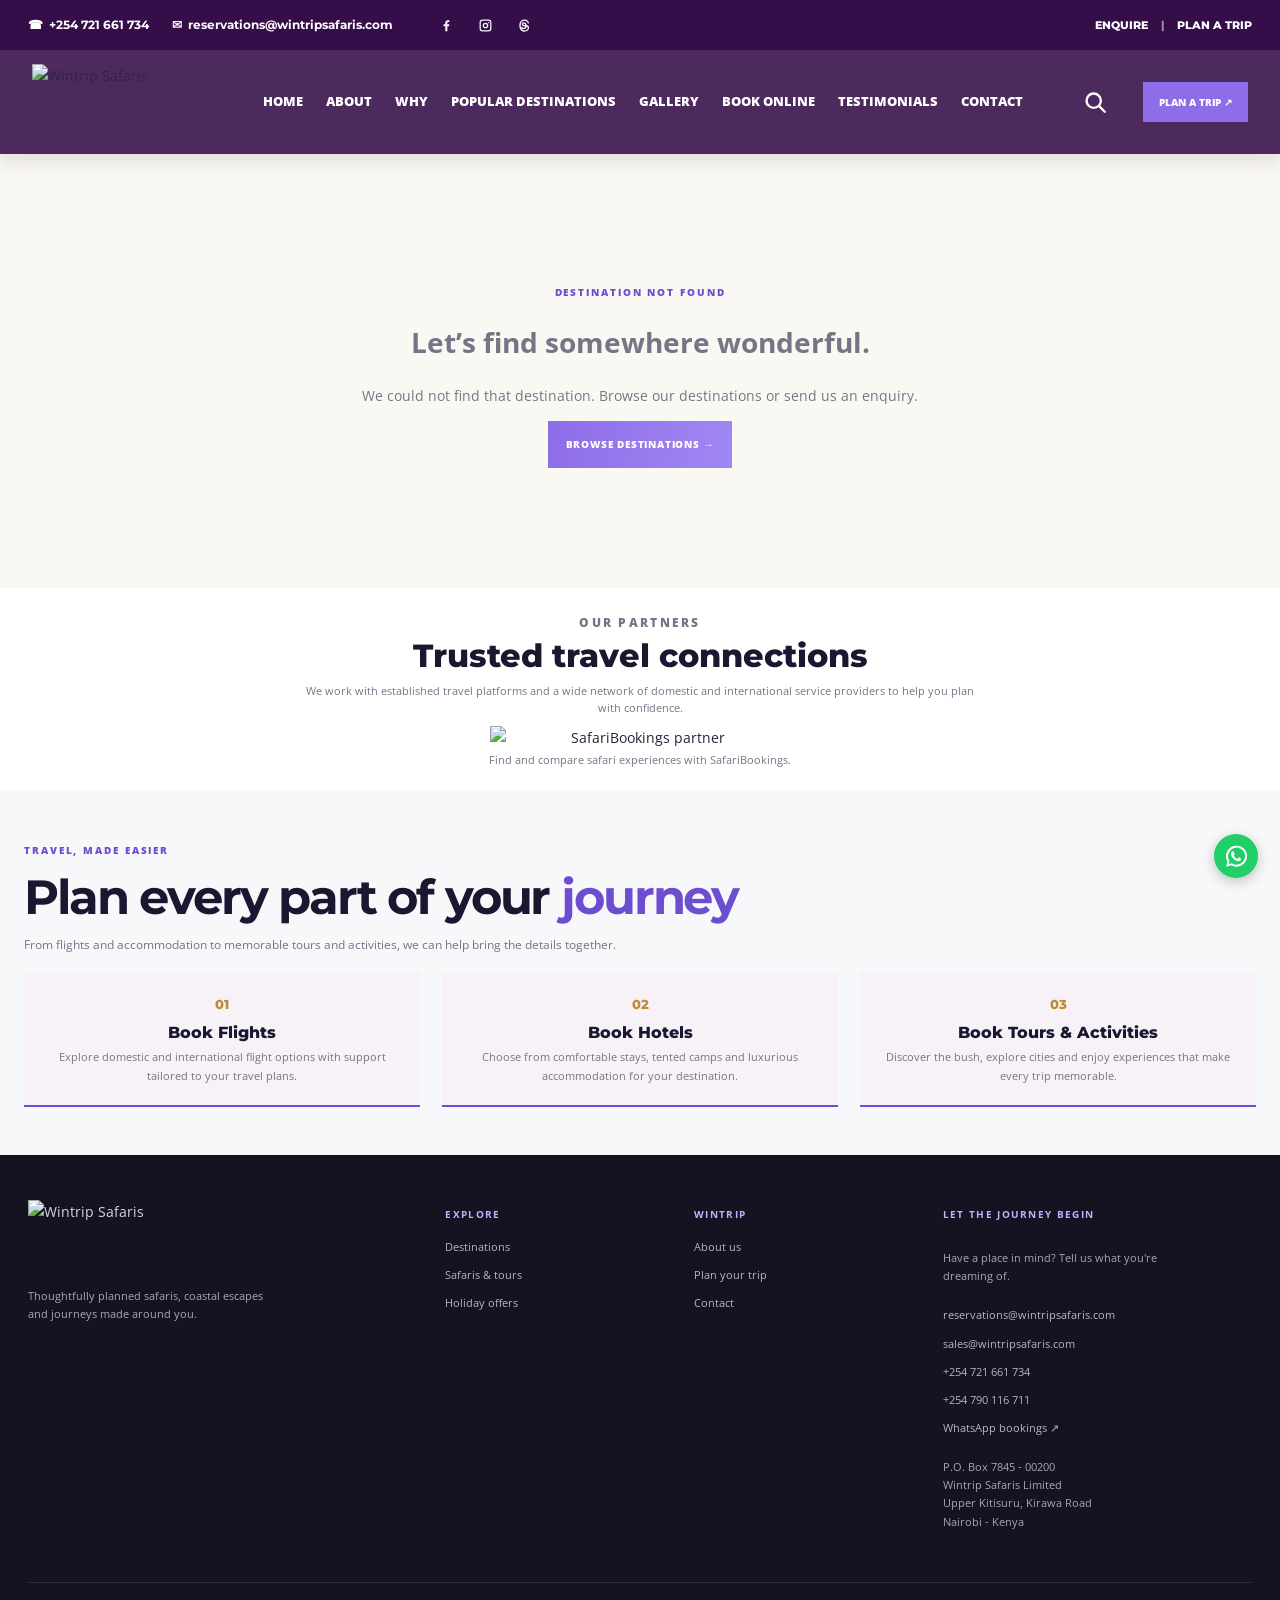
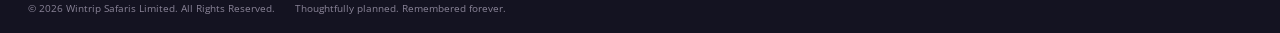
==== commit 7789b0f9: "Load latest destination image fallback and full-frame styles" ====
--- a/destination.html
+++ b/destination.html
@@ -6,7 +6,7 @@
 <title>Destination | Wintrip Safaris</title>
 <link rel="preconnect" href="https://images.unsplash.com"><link rel="preconnect" href="https://fonts.googleapis.com"><link rel="preconnect" href="https://fonts.gstatic.com" crossorigin>
 <link href="https://fonts.googleapis.com/css2?family=Kaushan+Script&family=Montserrat:wght@400;500;600;700;800&family=Open+Sans:wght@400;500;600;700&display=swap" rel="stylesheet">
-<link rel="stylesheet" href="assets/css/style.css?v=14"><link rel="stylesheet" href="assets/css/destination.css?v=3">
+<link rel="stylesheet" href="assets/css/style.css?v=15"><link rel="stylesheet" href="assets/css/destination.css?v=3">
 </head>
 <body>
 <div class="topbar"><div class="topbar-inner"><div class="top-contact"><a href="tel:+254721661734">☎ &nbsp;+254 721 661 734</a><a href="mailto:reservations@wintripsafaris.com">✉ &nbsp;reservations@wintripsafaris.com</a></div><div class="socials" aria-label="Social links">
@@ -31,7 +31,7 @@
 <main><div id="destination-detail"><div class="destination-loading">Loading destination details…</div></div></main>
 <section class="partner-section" id="partners"><div class="partner-section-inner"><p class="eyebrow">OUR PARTNERS</p><h2>Trusted travel connections</h2><p>We work with established travel platforms and a wide network of domestic and international service providers to help you plan with confidence.</p><a class="partner-logo-link" href="https://www.safaribookings.com/" target="_blank" rel="noopener" aria-label="Visit SafariBookings"><img src="https://www.wintripsafaris.com/assets/images/safaribookings.png" alt="SafariBookings partner"></a><p class="partner-caption">Find and compare safari experiences with SafariBookings.</p></div></section>
 <section class="section service-highlights" id="travel-services"><div class="section-heading"><div><p class="eyebrow">TRAVEL, MADE EASIER</p><h2>Plan every part of your <em>journey</em></h2><p>From flights and accommodation to memorable tours and activities, we can help bring the details together.</p></div></div><div class="service-highlight-grid"><article><span>01</span><h3>Book Flights</h3><p>Explore domestic and international flight options with support tailored to your travel plans.</p></article><article><span>02</span><h3>Book Hotels</h3><p>Choose from comfortable stays, tented camps and luxurious accommodation for your destination.</p></article><article><span>03</span><h3>Book Tours &amp; Activities</h3><p>Discover the bush, explore cities and enjoy experiences that make every trip memorable.</p></article></div></section><footer class="footer"><div class="footer-main"><div class="footer-brand"><a class="logo footer-logo" href="index.html#home"><img src="https://www.wintripsafaris.com/assets/images/logo.gif" alt="Wintrip Safaris"></a><p>Thoughtfully planned safaris, coastal escapes and journeys made around you.</p></div><div class="footer-links"><h3>EXPLORE</h3><a href="index.html#destinations">Destinations</a><a href="index.html#tours">Safaris &amp; tours</a><a href="index.html#offers">Holiday offers</a></div><div class="footer-links"><h3>WINTRIP</h3><a href="index.html#about">About us</a><a href="index.html#contact">Plan your trip</a><a href="index.html#contact">Contact</a></div><div class="footer-news"><h3>LET THE JOURNEY BEGIN</h3><p>Have a place in mind? Tell us what you're dreaming of.</p><a class="footer-email" href="mailto:reservations@wintripsafaris.com">reservations@wintripsafaris.com</a><a class="footer-email" href="mailto:sales@wintripsafaris.com">sales@wintripsafaris.com</a><a href="tel:+254721661734">+254 721 661 734</a><a href="tel:+254790116711">+254 790 116 711</a><a href="https://api.whatsapp.com/send/?phone=254790116711&text&type=phone_number&app_absent=0" target="_blank" rel="noopener">WhatsApp bookings ↗</a><p>P.O. Box 7845 - 00200<br>Wintrip Safaris Limited<br>Upper Kitisuru, Kirawa Road<br>Nairobi - Kenya</p></div></div><div class="footer-bottom"><span>© 2026 Wintrip Safaris Limited. All Rights Reserved.</span><span>Thoughtfully planned. Remembered forever.</span></div></footer>
-<script src="assets/js/main.js?v=9" defer></script>
+<script src="assets/js/main.js?v=10" defer></script>
 
   <a class="floating-whatsapp" href="https://api.whatsapp.com/send/?phone=254790116711&text&type=phone_number&app_absent=0" target="_blank" rel="noopener" aria-label="Chat with Wintrip Safaris on WhatsApp" title="Chat with us on WhatsApp"><svg viewBox="0 0 32 32" aria-hidden="true"><path d="M16 3.2A12.4 12.4 0 0 0 5.3 21.9L3.7 28l6.3-1.6A12.4 12.4 0 1 0 16 3.2Zm0 22.5a10 10 0 0 1-5.1-1.4l-.4-.2-3.7 1 1-3.6-.2-.4A10.1 10.1 0 1 1 16 25.7Zm5.5-7.6c-.3-.2-1.8-.9-2.1-1s-.5-.2-.7.2-.8 1-1 1.2-.4.2-.7.1a8.2 8.2 0 0 1-2.5-1.5 9.3 9.3 0 0 1-1.7-2.1c-.2-.3 0-.5.1-.6l.5-.6c.2-.2.2-.3.3-.5s0-.4 0-.6-.7-1.7-1-2.3c-.2-.6-.5-.5-.7-.5h-.6c-.2 0-.6.1-.9.4s-1.2 1.2-1.2 2.8 1.2 3.2 1.4 3.4a13 13 0 0 0 5 4.4c.7.3 1.2.5 1.6.6.7.2 1.3.2 1.8.1.6-.1 1.8-.7 2-1.4.3-.7.3-1.3.2-1.4s-.2-.2-.5-.4Z"/></svg></a>
   <button class="back-to-top" type="button" aria-label="Back to top" title="Back to top"><svg viewBox="0 0 24 24" aria-hidden="true"><path d="M12 5 4.5 12.5l1.4 1.4 5.1-5.1V20h2V8.8l5.1 5.1 1.4-1.4z"/></svg></button>
--- a/assets/css/style.css
+++ b/assets/css/style.css
@@ -612,3 +612,26 @@
 .destination-image{background:#e9e3ef!important}
 .destination-image img{object-fit:contain!important;object-position:center!important;background:#e9e3ef}
 .destination-card{min-width:0}
+
+
+/* FULL-FRAME IMAGE DISPLAY: preserve the complete photograph in every managed image slot. */
+.travelix-hero .hero-slide{
+ background-size:cover,contain!important;
+ background-repeat:no-repeat!important;
+ background-position:center center!important;
+ background-color:#211a32!important;
+}
+.intro-pictures img,
+.destination-image img,
+.tour-image img,
+.journal-card img,
+.home-gallery-grid a img,
+.destination-photo img,
+.destination-hero-slide img{
+ object-fit:contain!important;
+ object-position:center center!important;
+ background-color:#211a32;
+}
+.destination-image img{background-color:#e9e3ef!important}
+.journal-card img,.home-gallery-grid a img,.tour-image img{background-color:#211a32!important}
+.intro-pictures img{background-color:#f1eef6!important}
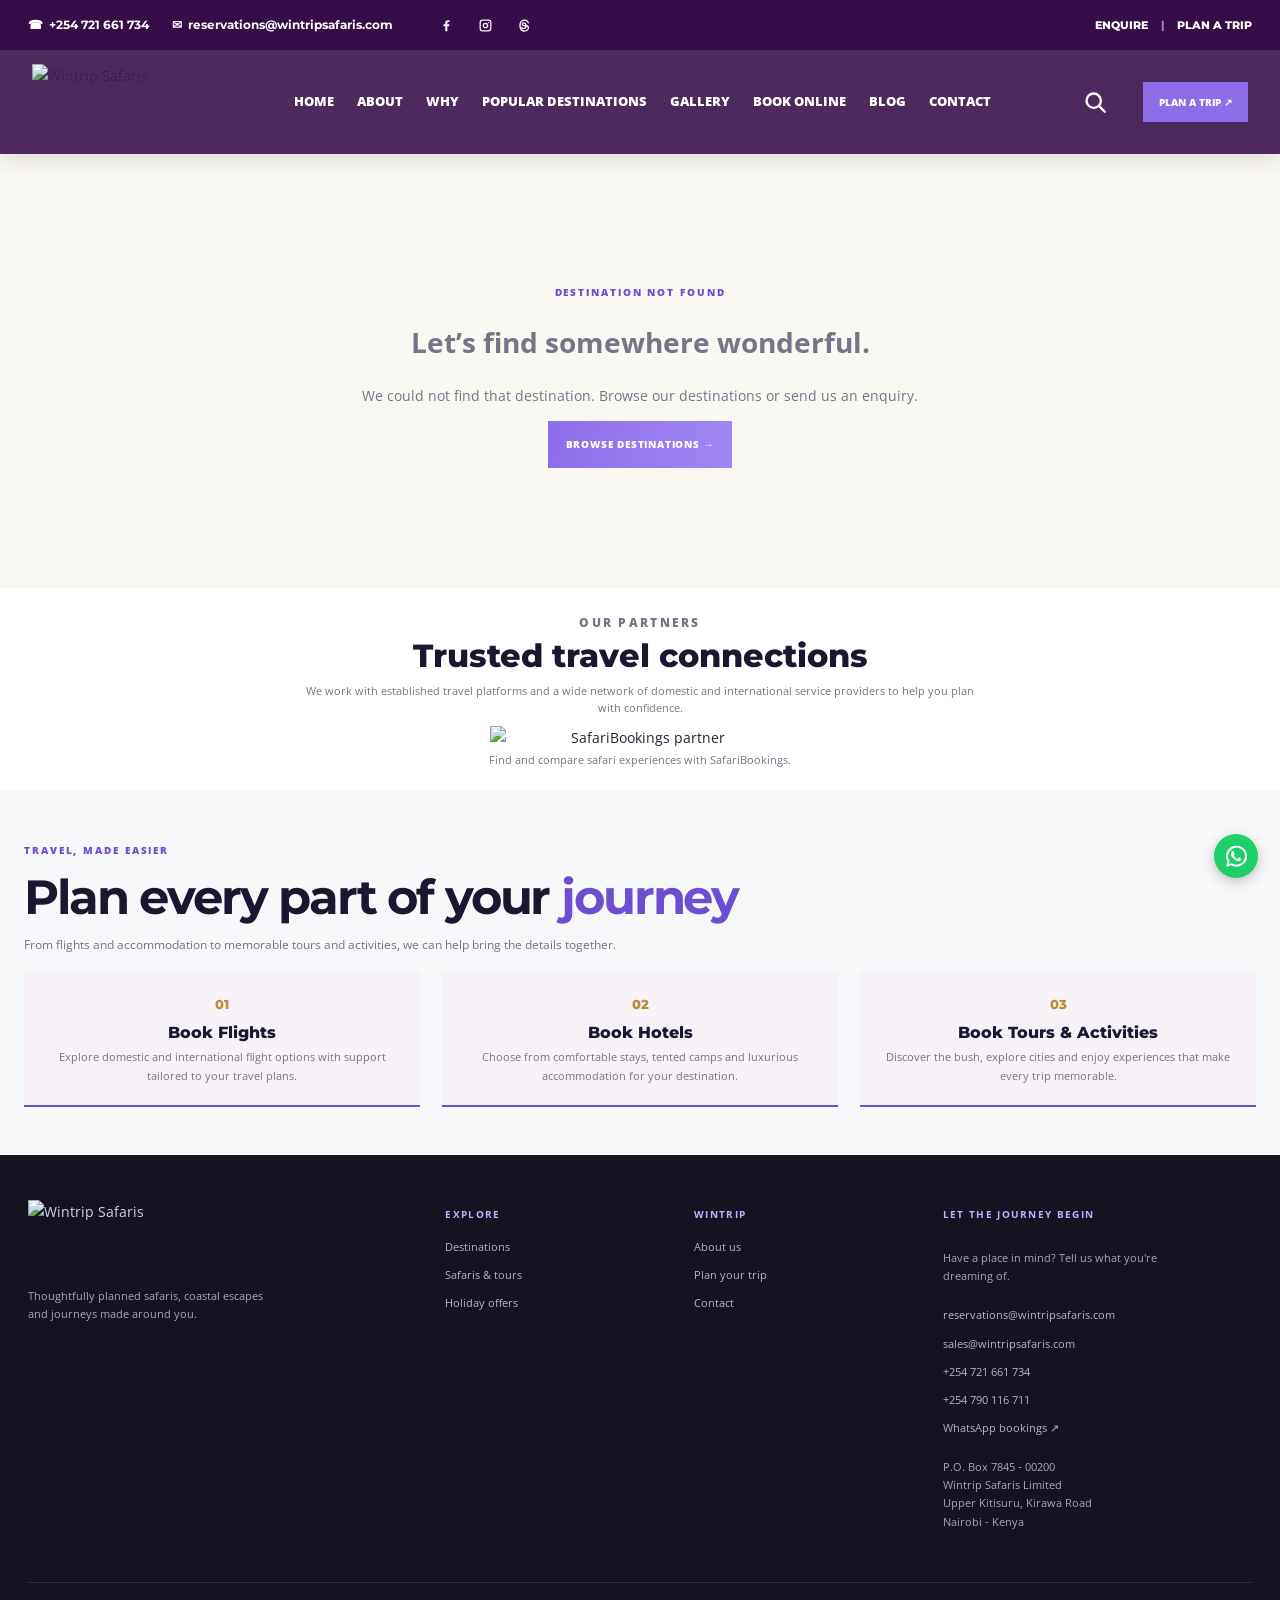
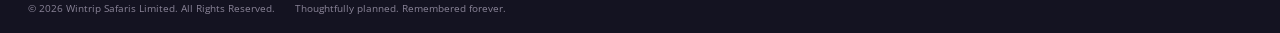
==== commit b3f607a8: "Route destination detail navigation to dedicated pages" ====
--- a/destination.html
+++ b/destination.html
@@ -13,13 +13,13 @@
       <a href="https://www.facebook.com/wintripsafaris" target="_blank" rel="noopener" aria-label="Facebook" title="Facebook"><svg viewBox="0 0 24 24" aria-hidden="true"><path d="M13.4 21v-8h2.7l.4-3.1h-3.1v-2c0-.9.3-1.5 1.6-1.5h1.7V3.6c-.3 0-1.3-.1-2.5-.1-2.5 0-4.2 1.5-4.2 4.3v2.1H7.2V13H10v8z"/></svg></a>
       <a href="https://www.instagram.com/wintripsafaris" target="_blank" rel="noopener" aria-label="Instagram" title="Instagram"><svg viewBox="0 0 24 24" aria-hidden="true"><path d="M7.2 2.5h9.6a4.7 4.7 0 0 1 4.7 4.7v9.6a4.7 4.7 0 0 1-4.7 4.7H7.2a4.7 4.7 0 0 1-4.7-4.7V7.2a4.7 4.7 0 0 1 4.7-4.7zm0 2A2.7 2.7 0 0 0 4.5 7.2v9.6a2.7 2.7 0 0 0 2.7 2.7h9.6a2.7 2.7 0 0 0 2.7-2.7V7.2a2.7 2.7 0 0 0-2.7-2.7zm4.8 3a4.5 4.5 0 1 1 0 9 4.5 4.5 0 0 1 0-9zm0 2a2.5 2.5 0 1 0 0 5 2.5 2.5 0 0 0 0-5zm4.8-3.2a1.1 1.1 0 1 1 0 2.2 1.1 1.1 0 0 1 0-2.2z"/></svg></a>
       <a href="https://www.threads.com/@wintrip_safaris" target="_blank" rel="noopener" aria-label="Threads" title="Threads"><svg viewBox="0 0 24 24" aria-hidden="true"><path d="M12.1 2.3c-5.1 0-8.3 3.6-8.3 9.5 0 6.3 3.1 10 8.3 10 4.4 0 7.2-2.4 7.2-6.1 0-2.6-1.5-4.3-4.1-4.9-.5-2.5-1.9-3.8-4.1-3.8-2.1 0-3.5 1.3-3.5 3.2 0 1.7 1.2 2.8 3.4 3.1l2.1.3c-.2 1.5-1 2.3-2.4 2.3-1.2 0-2-.6-2.4-1.8l-2 .6c.6 2.1 2.2 3.2 4.5 3.2 2.7 0 4.4-1.7 4.5-4.4 1.2.4 1.9 1.2 1.9 2.4 0 2.5-1.9 4-5.1 4-4 0-6.2-2.9-6.2-8.1 0-4.7 2.2-7.5 6.2-7.5 2.9 0 4.7 1.5 5.3 4.5l2-.4c-.8-4-3.3-6.1-7.2-6.1zm-.7 9.1c-1.2-.2-1.8-.6-1.8-1.3s.6-1.2 1.5-1.2c1 0 1.6.6 1.9 1.9z"/></svg></a>
-    </div><div class="top-account"><a href="index.html#contact">ENQUIRE</a><span>|</span><a href="index.html#contact">PLAN A TRIP</a></div></div></div>
-<header class="header"><div class="header-inner"><a class="logo" href="index.html#home" aria-label="Wintrip Safaris home"><img src="https://www.wintripsafaris.com/assets/images/logo.gif" alt="Wintrip Safaris"></a><button class="nav-toggle" aria-label="Toggle navigation" aria-expanded="false">☰</button><nav class="nav" aria-label="Main navigation"><a href="index.html#home">Home</a><a href="index.html#about">About</a><a href="index.html#why-us">Why</a><a href="index.html#destinations">Popular Destinations</a><a href="gallery.php">Gallery</a><a href="index.html#contact">Book Online</a><a href="index.html#testimonials">Testimonials</a><a href="index.html#contact">Contact</a></nav><button class="header-search" type="button" aria-label="Open website search" aria-expanded="false" aria-controls="site-search-panel"><svg viewBox="0 0 24 24" aria-hidden="true"><circle cx="10.8" cy="10.8" r="6.6"></circle><path d="m16 16 5 5"></path></svg></button><div class="socials header-socials" aria-label="Social links">
+    </div><div class="top-account"><a href="book-online.php">ENQUIRE</a><span>|</span><a href="book-online.php">PLAN A TRIP</a></div></div></div>
+<header class="header"><div class="header-inner"><a class="logo" href="index.html#home" aria-label="Wintrip Safaris home"><img src="https://www.wintripsafaris.com/assets/images/logo.gif" alt="Wintrip Safaris"></a><button class="nav-toggle" aria-label="Toggle navigation" aria-expanded="false">☰</button><nav class="nav" aria-label="Main navigation"><a href="index.html">Home</a><a href="about.php">About</a><a href="why.php">Why</a><a href="destinations.php">Popular Destinations</a><a href="gallery.php">Gallery</a><a href="book-online.php">Book Online</a><a href="blog.php">Blog</a><a href="contact.php">Contact</a></nav><button class="header-search" type="button" aria-label="Open website search" aria-expanded="false" aria-controls="site-search-panel"><svg viewBox="0 0 24 24" aria-hidden="true"><circle cx="10.8" cy="10.8" r="6.6"></circle><path d="m16 16 5 5"></path></svg></button><div class="socials header-socials" aria-label="Social links">
       <a href="https://www.facebook.com/wintripsafaris" target="_blank" rel="noopener" aria-label="Facebook" title="Facebook"><svg viewBox="0 0 24 24" aria-hidden="true"><path d="M13.4 21v-8h2.7l.4-3.1h-3.1v-2c0-.9.3-1.5 1.6-1.5h1.7V3.6c-.3 0-1.3-.1-2.5-.1-2.5 0-4.2 1.5-4.2 4.3v2.1H7.2V13H10v8z"/></svg></a>
       <a href="https://www.instagram.com/wintripsafaris" target="_blank" rel="noopener" aria-label="Instagram" title="Instagram"><svg viewBox="0 0 24 24" aria-hidden="true"><path d="M7.2 2.5h9.6a4.7 4.7 0 0 1 4.7 4.7v9.6a4.7 4.7 0 0 1-4.7 4.7H7.2a4.7 4.7 0 0 1-4.7-4.7V7.2a4.7 4.7 0 0 1 4.7-4.7zm0 2A2.7 2.7 0 0 0 4.5 7.2v9.6a2.7 2.7 0 0 0 2.7 2.7h9.6a2.7 2.7 0 0 0 2.7-2.7V7.2a2.7 2.7 0 0 0-2.7-2.7zm4.8 3a4.5 4.5 0 1 1 0 9 4.5 4.5 0 0 1 0-9zm0 2a2.5 2.5 0 1 0 0 5 2.5 2.5 0 0 0 0-5zm4.8-3.2a1.1 1.1 0 1 1 0 2.2 1.1 1.1 0 0 1 0-2.2z"/></svg></a>
       <a href="https://www.threads.com/@wintrip_safaris" target="_blank" rel="noopener" aria-label="Threads" title="Threads"><svg viewBox="0 0 24 24" aria-hidden="true"><path d="M12.1 2.3c-5.1 0-8.3 3.6-8.3 9.5 0 6.3 3.1 10 8.3 10 4.4 0 7.2-2.4 7.2-6.1 0-2.6-1.5-4.3-4.1-4.9-.5-2.5-1.9-3.8-4.1-3.8-2.1 0-3.5 1.3-3.5 3.2 0 1.7 1.2 2.8 3.4 3.1l2.1.3c-.2 1.5-1 2.3-2.4 2.3-1.2 0-2-.6-2.4-1.8l-2 .6c.6 2.1 2.2 3.2 4.5 3.2 2.7 0 4.4-1.7 4.5-4.4 1.2.4 1.9 1.2 1.9 2.4 0 2.5-1.9 4-5.1 4-4 0-6.2-2.9-6.2-8.1 0-4.7 2.2-7.5 6.2-7.5 2.9 0 4.7 1.5 5.3 4.5l2-.4c-.8-4-3.3-6.1-7.2-6.1zm-.7 9.1c-1.2-.2-1.8-.6-1.8-1.3s.6-1.2 1.5-1.2c1 0 1.6.6 1.9 1.9z"/></svg></a>
     </div>
-<a class="detail-header-cta" href="index.html#contact">PLAN A TRIP ↗</a></div></header>
+<a class="detail-header-cta" href="book-online.php">PLAN A TRIP ↗</a></div></header>
   <div class="site-search-panel" id="site-search-panel" hidden>
   <form class="site-search-form" id="site-search-form" role="search">
     <svg viewBox="0 0 24 24" aria-hidden="true"><circle cx="10.8" cy="10.8" r="6.6"></circle><path d="m16 16 5 5"></path></svg>
@@ -30,7 +30,7 @@
 </div>
 <main><div id="destination-detail"><div class="destination-loading">Loading destination details…</div></div></main>
 <section class="partner-section" id="partners"><div class="partner-section-inner"><p class="eyebrow">OUR PARTNERS</p><h2>Trusted travel connections</h2><p>We work with established travel platforms and a wide network of domestic and international service providers to help you plan with confidence.</p><a class="partner-logo-link" href="https://www.safaribookings.com/" target="_blank" rel="noopener" aria-label="Visit SafariBookings"><img src="https://www.wintripsafaris.com/assets/images/safaribookings.png" alt="SafariBookings partner"></a><p class="partner-caption">Find and compare safari experiences with SafariBookings.</p></div></section>
-<section class="section service-highlights" id="travel-services"><div class="section-heading"><div><p class="eyebrow">TRAVEL, MADE EASIER</p><h2>Plan every part of your <em>journey</em></h2><p>From flights and accommodation to memorable tours and activities, we can help bring the details together.</p></div></div><div class="service-highlight-grid"><article><span>01</span><h3>Book Flights</h3><p>Explore domestic and international flight options with support tailored to your travel plans.</p></article><article><span>02</span><h3>Book Hotels</h3><p>Choose from comfortable stays, tented camps and luxurious accommodation for your destination.</p></article><article><span>03</span><h3>Book Tours &amp; Activities</h3><p>Discover the bush, explore cities and enjoy experiences that make every trip memorable.</p></article></div></section><footer class="footer"><div class="footer-main"><div class="footer-brand"><a class="logo footer-logo" href="index.html#home"><img src="https://www.wintripsafaris.com/assets/images/logo.gif" alt="Wintrip Safaris"></a><p>Thoughtfully planned safaris, coastal escapes and journeys made around you.</p></div><div class="footer-links"><h3>EXPLORE</h3><a href="index.html#destinations">Destinations</a><a href="index.html#tours">Safaris &amp; tours</a><a href="index.html#offers">Holiday offers</a></div><div class="footer-links"><h3>WINTRIP</h3><a href="index.html#about">About us</a><a href="index.html#contact">Plan your trip</a><a href="index.html#contact">Contact</a></div><div class="footer-news"><h3>LET THE JOURNEY BEGIN</h3><p>Have a place in mind? Tell us what you're dreaming of.</p><a class="footer-email" href="mailto:reservations@wintripsafaris.com">reservations@wintripsafaris.com</a><a class="footer-email" href="mailto:sales@wintripsafaris.com">sales@wintripsafaris.com</a><a href="tel:+254721661734">+254 721 661 734</a><a href="tel:+254790116711">+254 790 116 711</a><a href="https://api.whatsapp.com/send/?phone=254790116711&text&type=phone_number&app_absent=0" target="_blank" rel="noopener">WhatsApp bookings ↗</a><p>P.O. Box 7845 - 00200<br>Wintrip Safaris Limited<br>Upper Kitisuru, Kirawa Road<br>Nairobi - Kenya</p></div></div><div class="footer-bottom"><span>© 2026 Wintrip Safaris Limited. All Rights Reserved.</span><span>Thoughtfully planned. Remembered forever.</span></div></footer>
+<section class="section service-highlights" id="travel-services"><div class="section-heading"><div><p class="eyebrow">TRAVEL, MADE EASIER</p><h2>Plan every part of your <em>journey</em></h2><p>From flights and accommodation to memorable tours and activities, we can help bring the details together.</p></div></div><div class="service-highlight-grid"><article><span>01</span><h3>Book Flights</h3><p>Explore domestic and international flight options with support tailored to your travel plans.</p></article><article><span>02</span><h3>Book Hotels</h3><p>Choose from comfortable stays, tented camps and luxurious accommodation for your destination.</p></article><article><span>03</span><h3>Book Tours &amp; Activities</h3><p>Discover the bush, explore cities and enjoy experiences that make every trip memorable.</p></article></div></section><footer class="footer"><div class="footer-main"><div class="footer-brand"><a class="logo footer-logo" href="index.html#home"><img src="https://www.wintripsafaris.com/assets/images/logo.gif" alt="Wintrip Safaris"></a><p>Thoughtfully planned safaris, coastal escapes and journeys made around you.</p></div><div class="footer-links"><h3>EXPLORE</h3><a href="destinations.php">Destinations</a><a href="index.html#tours">Safaris &amp; tours</a><a href="index.html#offers">Holiday offers</a></div><div class="footer-links"><h3>WINTRIP</h3><a href="index.html#about">About us</a><a href="book-online.php">Plan your trip</a><a href="book-online.php">Contact</a></div><div class="footer-news"><h3>LET THE JOURNEY BEGIN</h3><p>Have a place in mind? Tell us what you're dreaming of.</p><a class="footer-email" href="mailto:reservations@wintripsafaris.com">reservations@wintripsafaris.com</a><a class="footer-email" href="mailto:sales@wintripsafaris.com">sales@wintripsafaris.com</a><a href="tel:+254721661734">+254 721 661 734</a><a href="tel:+254790116711">+254 790 116 711</a><a href="https://api.whatsapp.com/send/?phone=254790116711&text&type=phone_number&app_absent=0" target="_blank" rel="noopener">WhatsApp bookings ↗</a><p>P.O. Box 7845 - 00200<br>Wintrip Safaris Limited<br>Upper Kitisuru, Kirawa Road<br>Nairobi - Kenya</p></div></div><div class="footer-bottom"><span>© 2026 Wintrip Safaris Limited. All Rights Reserved.</span><span>Thoughtfully planned. Remembered forever.</span></div></footer>
 <script src="assets/js/main.js?v=10" defer></script>
 
   <a class="floating-whatsapp" href="https://api.whatsapp.com/send/?phone=254790116711&text&type=phone_number&app_absent=0" target="_blank" rel="noopener" aria-label="Chat with Wintrip Safaris on WhatsApp" title="Chat with us on WhatsApp"><svg viewBox="0 0 32 32" aria-hidden="true"><path d="M16 3.2A12.4 12.4 0 0 0 5.3 21.9L3.7 28l6.3-1.6A12.4 12.4 0 1 0 16 3.2Zm0 22.5a10 10 0 0 1-5.1-1.4l-.4-.2-3.7 1 1-3.6-.2-.4A10.1 10.1 0 1 1 16 25.7Zm5.5-7.6c-.3-.2-1.8-.9-2.1-1s-.5-.2-.7.2-.8 1-1 1.2-.4.2-.7.1a8.2 8.2 0 0 1-2.5-1.5 9.3 9.3 0 0 1-1.7-2.1c-.2-.3 0-.5.1-.6l.5-.6c.2-.2.2-.3.3-.5s0-.4 0-.6-.7-1.7-1-2.3c-.2-.6-.5-.5-.7-.5h-.6c-.2 0-.6.1-.9.4s-1.2 1.2-1.2 2.8 1.2 3.2 1.4 3.4a13 13 0 0 0 5 4.4c.7.3 1.2.5 1.6.6.7.2 1.3.2 1.8.1.6-.1 1.8-.7 2-1.4.3-.7.3-1.3.2-1.4s-.2-.2-.5-.4Z"/></svg></a>
--- a/assets/css/style.css
+++ b/assets/css/style.css
@@ -3,17 +3,17 @@
 .topbar{background:var(--navy);color:#dfdce9;font-size:11px}.topbar-inner{max-width:1320px;margin:auto;padding:9px 28px;display:flex;align-items:center;gap:22px}.top-contact{display:flex;gap:20px}.socials{display:flex;gap:7px;margin-left:auto}.socials a,.footer-socials a{display:grid;place-items:center;width:25px;height:25px;border:1px solid #ffffff38;border-radius:50%;font-weight:700}.top-login{margin-left:15px;color:#f3d5a3;font-weight:700}.header{height:92px;background:#fff;position:sticky;top:0;z-index:30;box-shadow:0 4px 20px #1a18300c}.header-inner{height:100%;max-width:1320px;padding:0 28px;margin:auto;display:flex;align-items:center;justify-content:space-between;gap:28px}.logo{flex:0 0 165px;display:flex;align-items:center}.logo img{display:block;width:160px;height:65px;object-fit:contain}.nav{display:flex;align-items:center;gap:clamp(15px,2vw,29px);font-size:11px;text-transform:uppercase;letter-spacing:.07em;font-weight:700;white-space:nowrap}.nav a{padding:12px 0;border-bottom:2px solid transparent;color:#575367}.nav a:hover,.nav a.active{color:var(--purple2);border-color:var(--purple)}.nav-cta{background:var(--purple);color:white;padding:13px 17px;font-size:11px;letter-spacing:.07em;font-weight:700;white-space:nowrap}.nav-cta span{margin-left:12px}.nav-toggle{display:none}
 .hero{height:min(690px,72vw);min-height:520px;position:relative;overflow:hidden;background:var(--navy);color:#fff}.hero-slide{position:absolute;inset:0;display:flex;align-items:center;padding:45px clamp(30px,9vw,135px);opacity:0;visibility:hidden;transition:opacity .75s; background-image:linear-gradient(90deg,#171529db 0%,#201d3bb0 43%,#1a183020 100%),var(--hero);background-position:center;background-size:cover}.hero-slide.active{opacity:1;visibility:visible}.hero-content{max-width:650px}.hero-kicker,.eyebrow{letter-spacing:.19em;font-size:10px;font-weight:800;text-transform:uppercase}.hero-kicker{color:#eacb9d}.hero h1{font:800 clamp(44px,6.4vw,82px)/1.05 Montserrat,sans-serif;letter-spacing:-.055em;margin:16px 0}.hero h1 span{display:block;color:#c4a8ff;font-weight:500}.hero-text{font-size:16px;color:#e6e2ee;max-width:470px;margin:0 0 27px}.gradient-btn{display:inline-flex;align-items:center;justify-content:space-between;gap:24px;padding:15px 18px;border:0;background:linear-gradient(100deg,var(--purple),#a187f3);color:#fff;font-size:10px;font-weight:800;letter-spacing:.08em}.gradient-btn b{font-size:16px}.hero-arrow{position:absolute;top:48%;transform:translateY(-50%);z-index:3;width:42px;height:42px;border:1px solid #ffffff75;background:#24213f66;color:white;font-size:28px}.hero-arrow.prev{left:22px}.hero-arrow.next{right:22px}.hero-dots{position:absolute;bottom:35px;left:clamp(30px,9vw,135px);display:flex;gap:9px;z-index:3}.hero-dots button{width:23px;height:3px;padding:0;border:0;background:#ffffff7a}.hero-dots button.active{background:#c3a6ff;width:44px}.hero-caption{position:absolute;right:clamp(30px,9vw,135px);bottom:31px;display:flex;gap:13px;align-items:center;letter-spacing:.2em;font-size:9px;color:#e5dfee}.caption-line{width:28px;height:1px;background:#c3a6ff}
 .quick-search{position:relative;z-index:4;max-width:1120px;width:calc(100% - 50px);margin:-37px auto 0;background:#fff;box-shadow:var(--shadow);border-top:3px solid var(--purple);padding:0 24px 18px}.search-tabs{display:flex;gap:22px;border-bottom:1px solid var(--line);overflow:auto}.search-tab{padding:16px 4px 13px;border:0;border-bottom:2px solid transparent;background:transparent;white-space:nowrap;color:#878294;font-size:10px;font-weight:800;letter-spacing:.06em}.search-tab span{font-size:15px;color:var(--purple2);margin-right:6px}.search-tab.active{border-color:var(--purple);color:var(--navy)}.search-form{display:grid;grid-template-columns:1.1fr 1fr .9fr auto;align-items:end;gap:14px;padding-top:17px}.search-form label,.contact-form label{display:grid;gap:6px;color:#817b90;font-size:9px;letter-spacing:.08em;font-weight:800}.search-form select,.search-form input{width:100%;padding:9px 8px;border:1px solid var(--line);background:#fff;color:#413d52;outline-color:var(--purple);font-size:12px}.search-submit{height:39px;border:0;background:var(--navy2);color:white;padding:0 24px;letter-spacing:.1em;font-weight:800;font-size:10px}.search-submit b{margin-left:15px;font-size:15px}.search-feedback{margin:9px 0 0;font-size:11px;color:var(--purple2)}
-.section{max-width:1320px;margin:auto;padding:95px 28px}.intro-section{display:grid;grid-template-columns:1fr 1fr;align-items:center;gap:70px;padding-top:110px;padding-bottom:85px}.eyebrow{color:var(--purple2)}.intro-copy h2,.section-heading h2,.offer-copy h2,.testimonial-copy h2,.contact-intro h2{font:700 clamp(31px,3.8vw,48px)/1.2 Montserrat,sans-serif;letter-spacing:-.045em;margin:12px 0 19px;color:var(--navy)}.intro-copy h2 em,.section-heading h2 em,.offer-copy h2 em,.testimonial-copy h2 em,.contact-intro h2 em{color:var(--purple2);font-style:normal}.intro-copy>p:not(.eyebrow){font-size:13px;line-height:1.9;color:var(--muted);max-width:510px}.under-link{display:inline-flex;align-items:center;gap:15px;margin-top:13px;color:var(--purple2);font-size:10px;font-weight:800;letter-spacing:.07em}.under-link span{font-size:18px}.intro-pictures{height:390px;position:relative}.intro-pictures img{position:absolute;object-fit:cover;box-shadow:0 18px 40px #1a18301c}.intro-large{width:78%;height:350px;left:0;top:0}.intro-small{width:48%;height:205px;right:0;bottom:0;border:8px solid var(--cream)}.intro-stamp{position:absolute;top:34px;right:0;background:var(--purple);color:white;padding:20px 17px;font-size:10px;line-height:1.65;letter-spacing:.11em;font-weight:800}
+.section{max-width:1320px;margin:auto;padding:95px 28px}.intro-section{display:grid;grid-template-columns:1fr 1fr;align-items:center;gap:70px;padding-top:110px;padding-bottom:85px}.eyebrow{color:var(--purple2)}.intro-copy h2,.section-heading h2,.offer-copy h2,.blog-copy h2,.contact-intro h2{font:700 clamp(31px,3.8vw,48px)/1.2 Montserrat,sans-serif;letter-spacing:-.045em;margin:12px 0 19px;color:var(--navy)}.intro-copy h2 em,.section-heading h2 em,.offer-copy h2 em,.blog-copy h2 em,.contact-intro h2 em{color:var(--purple2);font-style:normal}.intro-copy>p:not(.eyebrow){font-size:13px;line-height:1.9;color:var(--muted);max-width:510px}.under-link{display:inline-flex;align-items:center;gap:15px;margin-top:13px;color:var(--purple2);font-size:10px;font-weight:800;letter-spacing:.07em}.under-link span{font-size:18px}.intro-pictures{height:390px;position:relative}.intro-pictures img{position:absolute;object-fit:cover;box-shadow:0 18px 40px #1a18301c}.intro-large{width:78%;height:350px;left:0;top:0}.intro-small{width:48%;height:205px;right:0;bottom:0;border:8px solid var(--cream)}.intro-stamp{position:absolute;top:34px;right:0;background:var(--purple);color:white;padding:20px 17px;font-size:10px;line-height:1.65;letter-spacing:.11em;font-weight:800}
 .section-heading{display:flex;align-items:end;justify-content:space-between;gap:25px;margin-bottom:26px}.section-heading h2{margin:8px 0}.section-heading>div>p:last-child{margin:0;color:var(--muted);font-size:12px}.destination-filters{display:flex;gap:8px;overflow:auto;padding:9px 0 20px}.filter{background:transparent;border:1px solid var(--line);padding:9px 17px;color:#7e788e;font-size:10px;font-weight:700;white-space:nowrap}.filter:hover,.filter.active{background:var(--navy);border-color:var(--navy);color:white}.destination-grid{display:grid;grid-template-columns:repeat(4,1fr);gap:20px}.destination-card{background:white;box-shadow:0 10px 30px #1a18300b;min-width:0}.destination-image{display:block;position:relative;height:230px;overflow:hidden;background:#e3deeb}.destination-image img{width:100%;height:100%;object-fit:cover;display:block;transition:transform .5s}.destination-card:hover .destination-image img{transform:scale(1.06)}.destination-country{position:absolute;left:13px;bottom:13px;background:var(--purple);color:white;padding:6px 9px;font-size:9px;font-weight:800;letter-spacing:.08em}.destination-card-body{padding:17px}.destination-card h3,.tour-body h3{font:700 18px Montserrat,sans-serif;color:var(--navy);margin:0 0 7px}.destination-card p,.tour-body p{font-size:11px;color:var(--muted);min-height:38px;margin:0}.destination-card-foot,.tour-foot{display:flex;align-items:center;justify-content:space-between;border-top:1px solid var(--line);margin-top:15px;padding-top:12px;font-size:9px;color:#827b92;font-weight:700}.destination-card-foot a,.tour-foot a{color:var(--purple2);font-weight:800;letter-spacing:.05em}
 .offer-band{position:relative;min-height:430px;display:flex;align-items:center;gap:50px;padding:65px clamp(30px,10vw,150px);background:url('https://images.unsplash.com/photo-1500375592092-40eb2168fd21?auto=format&fit=crop&w=1800&q=85') center/cover;color:white;overflow:hidden}.offer-overlay{position:absolute;inset:0;background:linear-gradient(90deg,#19172ee8,#211c39c7 56%,#1b193c6b)}.offer-copy,.offer-badge{position:relative;z-index:1}.offer-copy{max-width:570px}.eyebrow.light{color:#e3cbff}.offer-copy h2{font-size:clamp(36px,4.6vw,58px);color:white;margin:15px 0}.offer-copy h2 em{color:#c4a7ff}.offer-copy>p:not(.eyebrow){color:#e4deef;max-width:470px;font-size:13px;margin-bottom:25px}.offer-badge{margin-left:auto;border:1px solid #ffffff8a;padding:22px 30px;text-align:center;transform:rotate(4deg);min-width:190px}.offer-badge small,.offer-badge span{display:block;font-size:9px;letter-spacing:.13em}.offer-badge strong{display:block;font:700 34px/1.1 Montserrat,sans-serif;color:#d3b8ff;margin:9px 0}.offer-badge span{color:#e4d9ef}
 .tours-section{padding-top:88px;padding-bottom:88px}.tour-grid{display:grid;grid-template-columns:repeat(3,1fr);gap:22px}.tour-card{background:white;box-shadow:0 12px 32px #1a183010}.tour-image{height:235px;position:relative;overflow:hidden}.tour-image img{width:100%;height:100%;object-fit:cover;display:block;transition:transform .5s}.tour-card:hover .tour-image img{transform:scale(1.05)}.tour-type{position:absolute;bottom:14px;left:14px;background:#1e1b35e8;color:white;padding:7px 9px;font-size:9px;font-weight:800;letter-spacing:.08em}.tour-body{padding:20px}.tour-body p{min-height:58px}.stats-band{background:var(--navy);color:white;padding:35px clamp(25px,8vw,115px);display:grid;grid-template-columns:repeat(4,1fr);gap:20px}.stats-band>div{display:flex;align-items:center;gap:17px;border-right:1px solid #ffffff25}.stats-band>div:last-child{border:0}.stats-band strong{font:800 30px Montserrat,sans-serif;color:#c4a6ff}.stats-band span{font-size:11px;line-height:1.5;color:#e0dced}
-.testimonial-section{display:grid;grid-template-columns:1fr 1fr;gap:65px;align-items:center}.testimonial-photo{min-height:390px;background:url('https://images.unsplash.com/photo-1516026672322-bc52d61a55d5?auto=format&fit=crop&w=1200&q=85') center/cover}.testimonial-copy h2{margin-bottom:10px}.quote-mark{font:78px/.9 Georgia;color:var(--purple);margin-top:16px}.testimonial-copy blockquote{margin:0 0 17px;color:#706b80;line-height:1.9;font-size:13px}.quote-author{font-size:9px;letter-spacing:.16em;font-weight:800;color:var(--navy)}.quote-dots{display:flex;gap:7px;margin-top:25px}.quote-dots span{width:6px;height:6px;background:#d8d0e8;border-radius:50%}.quote-dots span:first-child{background:var(--purple)}
+.blog-section{display:grid;grid-template-columns:1fr 1fr;gap:65px;align-items:center}.blog-photo{min-height:390px;background:url('https://images.unsplash.com/photo-1516026672322-bc52d61a55d5?auto=format&fit=crop&w=1200&q=85') center/cover}.blog-copy h2{margin-bottom:10px}.quote-mark{font:78px/.9 Georgia;color:var(--purple);margin-top:16px}.blog-copy blockquote{margin:0 0 17px;color:#706b80;line-height:1.9;font-size:13px}.quote-author{font-size:9px;letter-spacing:.16em;font-weight:800;color:var(--navy)}.quote-dots{display:flex;gap:7px;margin-top:25px}.quote-dots span{width:6px;height:6px;background:#d8d0e8;border-radius:50%}.quote-dots span:first-child{background:var(--purple)}
 .journal-section{padding-top:65px;background:#f1eef6;max-width:none;padding-left:max(28px,calc((100% - 1264px)/2));padding-right:max(28px,calc((100% - 1264px)/2))}.journal-grid{display:grid;grid-template-columns:repeat(3,1fr);gap:22px}.journal-card{background:white;padding-bottom:23px;box-shadow:0 10px 25px #1a18300b}.journal-card img{width:100%;height:215px;object-fit:cover;display:block}.journal-meta{font-size:9px;color:var(--purple2);letter-spacing:.09em;font-weight:800;padding:19px 20px 0}.journal-meta span{padding:0 7px;color:#aca4ba}.journal-card h3{margin:9px 20px;font:700 17px/1.45 Montserrat,sans-serif;color:var(--navy)}.journal-card p{margin:0 20px 17px;font-size:11px;color:var(--muted)}.journal-card>a{margin-left:20px;font-size:9px;color:var(--purple2);font-weight:800;letter-spacing:.08em}
 .contact-section{background:var(--navy);color:white;padding:80px max(28px,calc((100% - 1264px)/2));display:grid;grid-template-columns:.85fr 1.15fr;gap:75px}.contact-intro h2{color:white;font-size:clamp(35px,4vw,50px)}.contact-intro h2 em{color:#c9afff}.contact-intro>p:not(.eyebrow){max-width:430px;font-size:12px;line-height:1.85;color:#d8d3e6}.contact-facts{display:grid;gap:12px;margin-top:24px;color:#d8c9ff;font-size:11px}.contact-form{background:white;padding:26px;color:var(--ink);display:grid;gap:15px}.form-row{display:grid;grid-template-columns:1fr 1fr;gap:14px}.contact-form label{font-size:9px}.contact-form input,.contact-form select,.contact-form textarea{width:100%;border:1px solid var(--line);background:#fcfbfe;padding:11px 12px;color:var(--ink);font-size:12px;outline-color:var(--purple)}.contact-form textarea{resize:vertical}.contact-form .gradient-btn{justify-self:start}.form-status{font-size:10px;color:var(--muted);margin:0}
 .footer{background:#141321;color:#d8d3e6;padding:45px max(28px,calc((100% - 1264px)/2)) 0}.footer-main{display:grid;grid-template-columns:1.35fr .75fr .75fr 1.1fr;gap:38px;padding-bottom:40px}.footer-logo img{background:white;padding:3px 8px;border-radius:2px}.footer-brand p,.footer-news p{font-size:11px;color:#aaa4bb;max-width:250px}.footer-socials{display:flex;gap:8px;margin-top:18px}.footer-links,.footer-news{display:flex;flex-direction:column;align-items:flex-start;gap:10px}.footer-links h3,.footer-news h3{font-size:10px;letter-spacing:.13em;color:#c6adff;margin:6px 0}.footer-links a,.footer-news a{font-size:11px;color:#b9b3c8}.footer-links a:hover,.footer-news a:hover{color:white}.footer-email{overflow-wrap:anywhere}.footer-bottom{border-top:1px solid #ffffff1c;padding:17px 0;display:flex;justify-content:space-between;gap:20px;color:#898397;font-size:10px}
 @media(max-width:1100px){.nav{gap:13px;font-size:10px}.logo{flex-basis:130px}.logo img{width:130px}.destination-grid{grid-template-columns:repeat(3,1fr)}.intro-section{gap:35px}.footer-main{grid-template-columns:1fr 1fr 1fr}.footer-news{grid-column:2/4}}
-@media(max-width:820px){.top-contact span:first-child{display:none}.header{height:78px}.header-inner{gap:15px;padding:0 20px}.logo{flex-basis:140px}.logo img{width:138px}.nav-toggle{display:block;margin-left:auto;background:transparent;border:1px solid var(--line);color:var(--navy);font-size:20px;padding:5px 10px}.nav{display:none;position:absolute;top:78px;left:0;right:0;background:white;padding:15px 24px 25px;box-shadow:var(--shadow);flex-direction:column;align-items:stretch;gap:2px}.nav.open{display:flex}.nav a{padding:11px 0;border-bottom:1px solid var(--line)}.nav-cta{display:none}.hero{height:620px;min-height:0}.hero-slide{padding:40px 50px}.hero h1{font-size:clamp(40px,7.5vw,65px)}.hero-caption{display:none}.quick-search{margin-top:-25px;width:calc(100% - 30px);padding:0 16px 15px}.search-tabs{gap:15px}.search-tab{font-size:9px}.search-form{grid-template-columns:1fr 1fr}.search-submit{height:42px}.intro-section{grid-template-columns:1fr;padding-top:80px}.intro-pictures{max-width:600px;width:100%;margin:auto}.destination-grid{grid-template-columns:repeat(2,1fr)}.offer-band{padding:55px 30px}.offer-badge{display:none}.tour-grid{grid-template-columns:repeat(2,1fr)}.tour-card:last-child{display:none}.stats-band{grid-template-columns:repeat(2,1fr)}.stats-band>div:nth-child(2){border:0}.testimonial-section{grid-template-columns:1fr;gap:35px}.testimonial-photo{min-height:300px}.contact-section{grid-template-columns:1fr;gap:30px}.footer-main{grid-template-columns:1fr 1fr}.footer-news{grid-column:auto}}
-@media(max-width:540px){.topbar-inner{padding:8px 14px;gap:9px}.top-contact{font-size:10px}.top-contact span:nth-child(2){display:none}.top-login{font-size:10px;margin-left:0}.socials a{width:22px;height:22px}.hero{height:590px}.hero-slide{padding:25px 27px;background-position:58% center}.hero-kicker{font-size:9px}.hero h1{font-size:43px}.hero-text{font-size:13px;max-width:290px}.hero-arrow{width:31px;height:35px;font-size:20px}.hero-arrow.prev{left:7px}.hero-arrow.next{right:7px}.hero-dots{left:28px;bottom:23px}.quick-search{width:calc(100% - 20px);padding:0 12px 13px}.search-tabs{gap:12px}.search-tab{padding:14px 2px 11px;font-size:8px}.search-tab span{display:none}.search-form{grid-template-columns:1fr}.search-form label{gap:4px}.search-submit{width:100%}.intro-section,.section{padding-left:19px;padding-right:19px}.intro-section{padding-top:70px;padding-bottom:60px}.intro-copy h2,.section-heading h2,.contact-intro h2{font-size:32px}.intro-pictures{height:300px}.intro-large{height:270px;width:82%}.intro-small{height:145px;width:49%;border-width:5px}.intro-stamp{padding:12px;font-size:8px}.section-heading{align-items:flex-start;flex-direction:column;gap:12px}.destination-grid{gap:10px}.destination-image{height:160px}.destination-card-body{padding:12px}.destination-card h3{font-size:15px}.destination-card p{font-size:10px;min-height:48px}.destination-card-foot{font-size:8px;flex-wrap:wrap;gap:8px}.offer-band{min-height:360px;padding:38px 22px}.offer-copy h2{font-size:37px}.tour-grid{grid-template-columns:1fr}.tour-card:last-child{display:block}.tour-image{height:220px}.stats-band{padding:25px 22px;gap:20px 10px}.stats-band strong{font-size:25px}.stats-band span{font-size:9px}.testimonial-section{padding-top:55px;padding-bottom:55px}.testimonial-photo{min-height:230px}.journal-section{padding-top:55px}.journal-grid{grid-template-columns:1fr}.journal-card img{height:190px}.contact-section{padding:55px 19px}.contact-form{padding:16px}.form-row{grid-template-columns:1fr}.footer-main{grid-template-columns:1fr 1fr;gap:25px 20px}.footer-brand{grid-column:1/-1}.footer-bottom{flex-direction:column;gap:5px}.topbar-inner{flex-wrap:wrap}}
+@media(max-width:820px){.top-contact span:first-child{display:none}.header{height:78px}.header-inner{gap:15px;padding:0 20px}.logo{flex-basis:140px}.logo img{width:138px}.nav-toggle{display:block;margin-left:auto;background:transparent;border:1px solid var(--line);color:var(--navy);font-size:20px;padding:5px 10px}.nav{display:none;position:absolute;top:78px;left:0;right:0;background:white;padding:15px 24px 25px;box-shadow:var(--shadow);flex-direction:column;align-items:stretch;gap:2px}.nav.open{display:flex}.nav a{padding:11px 0;border-bottom:1px solid var(--line)}.nav-cta{display:none}.hero{height:620px;min-height:0}.hero-slide{padding:40px 50px}.hero h1{font-size:clamp(40px,7.5vw,65px)}.hero-caption{display:none}.quick-search{margin-top:-25px;width:calc(100% - 30px);padding:0 16px 15px}.search-tabs{gap:15px}.search-tab{font-size:9px}.search-form{grid-template-columns:1fr 1fr}.search-submit{height:42px}.intro-section{grid-template-columns:1fr;padding-top:80px}.intro-pictures{max-width:600px;width:100%;margin:auto}.destination-grid{grid-template-columns:repeat(2,1fr)}.offer-band{padding:55px 30px}.offer-badge{display:none}.tour-grid{grid-template-columns:repeat(2,1fr)}.tour-card:last-child{display:none}.stats-band{grid-template-columns:repeat(2,1fr)}.stats-band>div:nth-child(2){border:0}.blog-section{grid-template-columns:1fr;gap:35px}.blog-photo{min-height:300px}.contact-section{grid-template-columns:1fr;gap:30px}.footer-main{grid-template-columns:1fr 1fr}.footer-news{grid-column:auto}}
+@media(max-width:540px){.topbar-inner{padding:8px 14px;gap:9px}.top-contact{font-size:10px}.top-contact span:nth-child(2){display:none}.top-login{font-size:10px;margin-left:0}.socials a{width:22px;height:22px}.hero{height:590px}.hero-slide{padding:25px 27px;background-position:58% center}.hero-kicker{font-size:9px}.hero h1{font-size:43px}.hero-text{font-size:13px;max-width:290px}.hero-arrow{width:31px;height:35px;font-size:20px}.hero-arrow.prev{left:7px}.hero-arrow.next{right:7px}.hero-dots{left:28px;bottom:23px}.quick-search{width:calc(100% - 20px);padding:0 12px 13px}.search-tabs{gap:12px}.search-tab{padding:14px 2px 11px;font-size:8px}.search-tab span{display:none}.search-form{grid-template-columns:1fr}.search-form label{gap:4px}.search-submit{width:100%}.intro-section,.section{padding-left:19px;padding-right:19px}.intro-section{padding-top:70px;padding-bottom:60px}.intro-copy h2,.section-heading h2,.contact-intro h2{font-size:32px}.intro-pictures{height:300px}.intro-large{height:270px;width:82%}.intro-small{height:145px;width:49%;border-width:5px}.intro-stamp{padding:12px;font-size:8px}.section-heading{align-items:flex-start;flex-direction:column;gap:12px}.destination-grid{gap:10px}.destination-image{height:160px}.destination-card-body{padding:12px}.destination-card h3{font-size:15px}.destination-card p{font-size:10px;min-height:48px}.destination-card-foot{font-size:8px;flex-wrap:wrap;gap:8px}.offer-band{min-height:360px;padding:38px 22px}.offer-copy h2{font-size:37px}.tour-grid{grid-template-columns:1fr}.tour-card:last-child{display:block}.tour-image{height:220px}.stats-band{padding:25px 22px;gap:20px 10px}.stats-band strong{font-size:25px}.stats-band span{font-size:9px}.blog-section{padding-top:55px;padding-bottom:55px}.blog-photo{min-height:230px}.journal-section{padding-top:55px}.journal-grid{grid-template-columns:1fr}.journal-card img{height:190px}.contact-section{padding:55px 19px}.contact-form{padding:16px}.form-row{grid-template-columns:1fr}.footer-main{grid-template-columns:1fr 1fr;gap:25px 20px}.footer-brand{grid-column:1/-1}.footer-bottom{flex-direction:column;gap:5px}.topbar-inner{flex-wrap:wrap}}
 
 
 /* Travelix-inspired upper hero layout — Wintrip Safaris branding/content */
@@ -608,15 +608,11 @@
 .home-gallery-section{max-width:1320px;margin:0 auto;padding:68px 28px 74px}.home-gallery-heading{display:flex;align-items:flex-end;justify-content:space-between;gap:24px;margin-bottom:25px}.home-gallery-heading h2{font:800 clamp(27px,3vw,38px)/1.15 Montserrat,sans-serif;color:#28183b;margin:6px 0 10px}.home-gallery-heading h2 em{color:#8a5ac0}.home-gallery-heading p:not(.eyebrow){max-width:650px;color:#777184;margin:0}.home-gallery-grid{display:grid;grid-template-columns:1.3fr 1fr 1fr;grid-template-rows:190px 190px;gap:13px}.home-gallery-grid a{position:relative;overflow:hidden;border-radius:13px;background:#e9e2ed}.home-gallery-grid a:first-child{grid-row:span 2}.home-gallery-grid a img{width:100%;height:100%;object-fit:cover;display:block;transition:transform .35s}.home-gallery-grid a:hover img{transform:scale(1.04)}.home-gallery-grid a span{position:absolute;inset:auto 0 0;padding:30px 15px 13px;color:white;font-weight:800;background:linear-gradient(transparent,#180b26c9)}@media(max-width:700px){.home-gallery-section{padding:44px 15px}.home-gallery-heading{align-items:flex-start;flex-direction:column}.home-gallery-grid{grid-template-columns:repeat(2,minmax(0,1fr));grid-template-rows:155px 155px 155px;gap:9px}.home-gallery-grid a:first-child{grid-row:span 2}.home-gallery-grid a:last-child{grid-column:span 2}}
 
 
-/* Keep destination photographs fully visible instead of cropping their edges. */
+/* CONTENT IMAGE FIT: fill image frames consistently; logos remain on contain. */
 .destination-image{background:#e9e3ef!important}
-.destination-image img{object-fit:contain!important;object-position:center!important;background:#e9e3ef}
 .destination-card{min-width:0}
-
-
-/* FULL-FRAME IMAGE DISPLAY: preserve the complete photograph in every managed image slot. */
 .travelix-hero .hero-slide{
- background-size:cover,contain!important;
+ background-size:cover!important;
  background-repeat:no-repeat!important;
  background-position:center center!important;
  background-color:#211a32!important;
@@ -628,10 +624,21 @@
 .home-gallery-grid a img,
 .destination-photo img,
 .destination-hero-slide img{
- object-fit:contain!important;
+ object-fit:cover!important;
  object-position:center center!important;
  background-color:#211a32;
 }
 .destination-image img{background-color:#e9e3ef!important}
 .journal-card img,.home-gallery-grid a img,.tour-image img{background-color:#211a32!important}
 .intro-pictures img{background-color:#f1eef6!important}
+
+/* Single-line testimonial rotation inside the existing Blog text column. */
+.blog-testimonial-slider{min-height:118px;overflow:hidden;transition:opacity .26s ease,transform .26s ease}
+.blog-testimonial-slider.is-changing{opacity:0;transform:translateX(-22px)}
+.blog-testimonial-slider.is-entering{opacity:0;transform:translateX(22px)}
+.blog-testimonial-slider blockquote{margin:0 0 13px;color:#706b80;line-height:1.9;font-size:13px}
+.blog-testimonial-slider .quote-author{display:block;margin-top:8px}
+.blog-testimonial-slider .quote-trip{display:block;margin-top:5px;color:#81788e;font-size:11px;font-weight:600}
+.quote-dots span{transition:background .2s ease,transform .2s ease}
+.quote-dots span.active{background:var(--purple);transform:scale(1.25)}
+@media(prefers-reduced-motion:reduce){.blog-testimonial-slider,.quote-dots span{transition:none!important}.blog-testimonial-slider.is-changing,.blog-testimonial-slider.is-entering{transform:none!important;opacity:1!important}}
